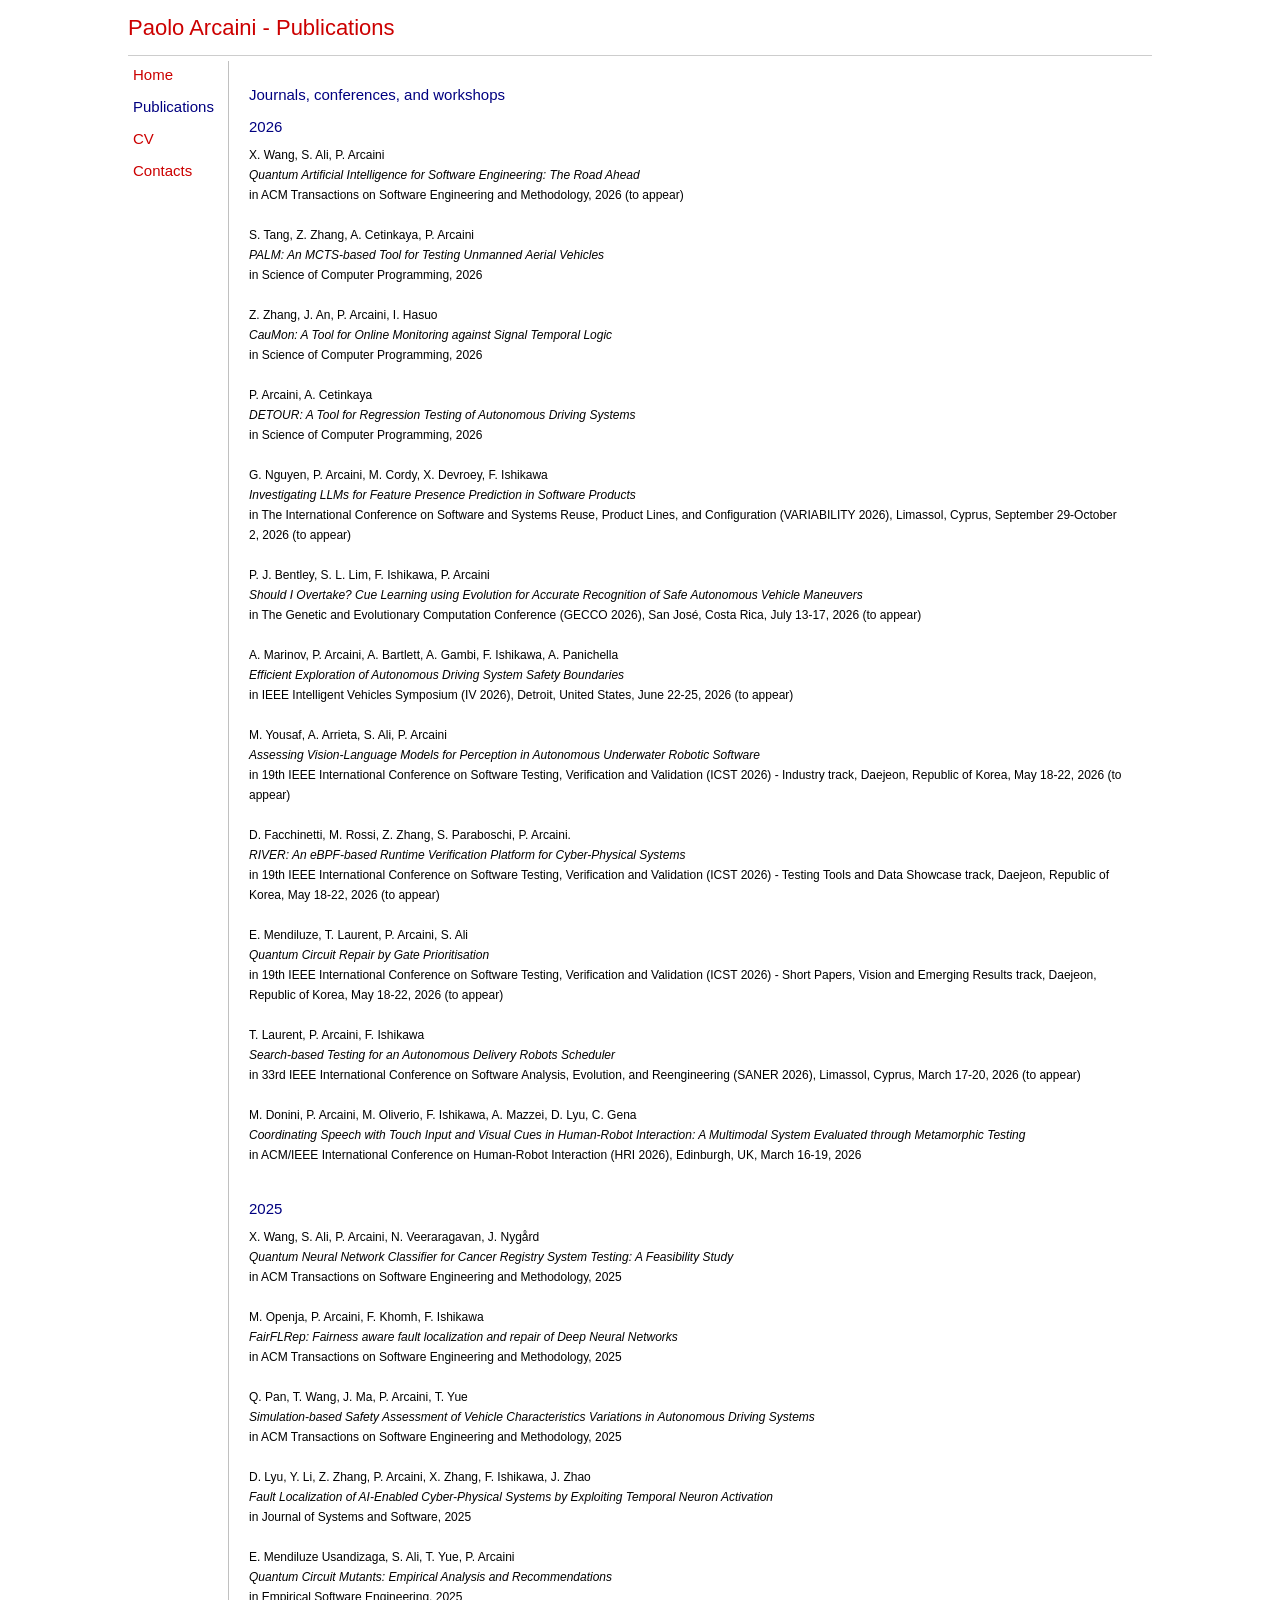
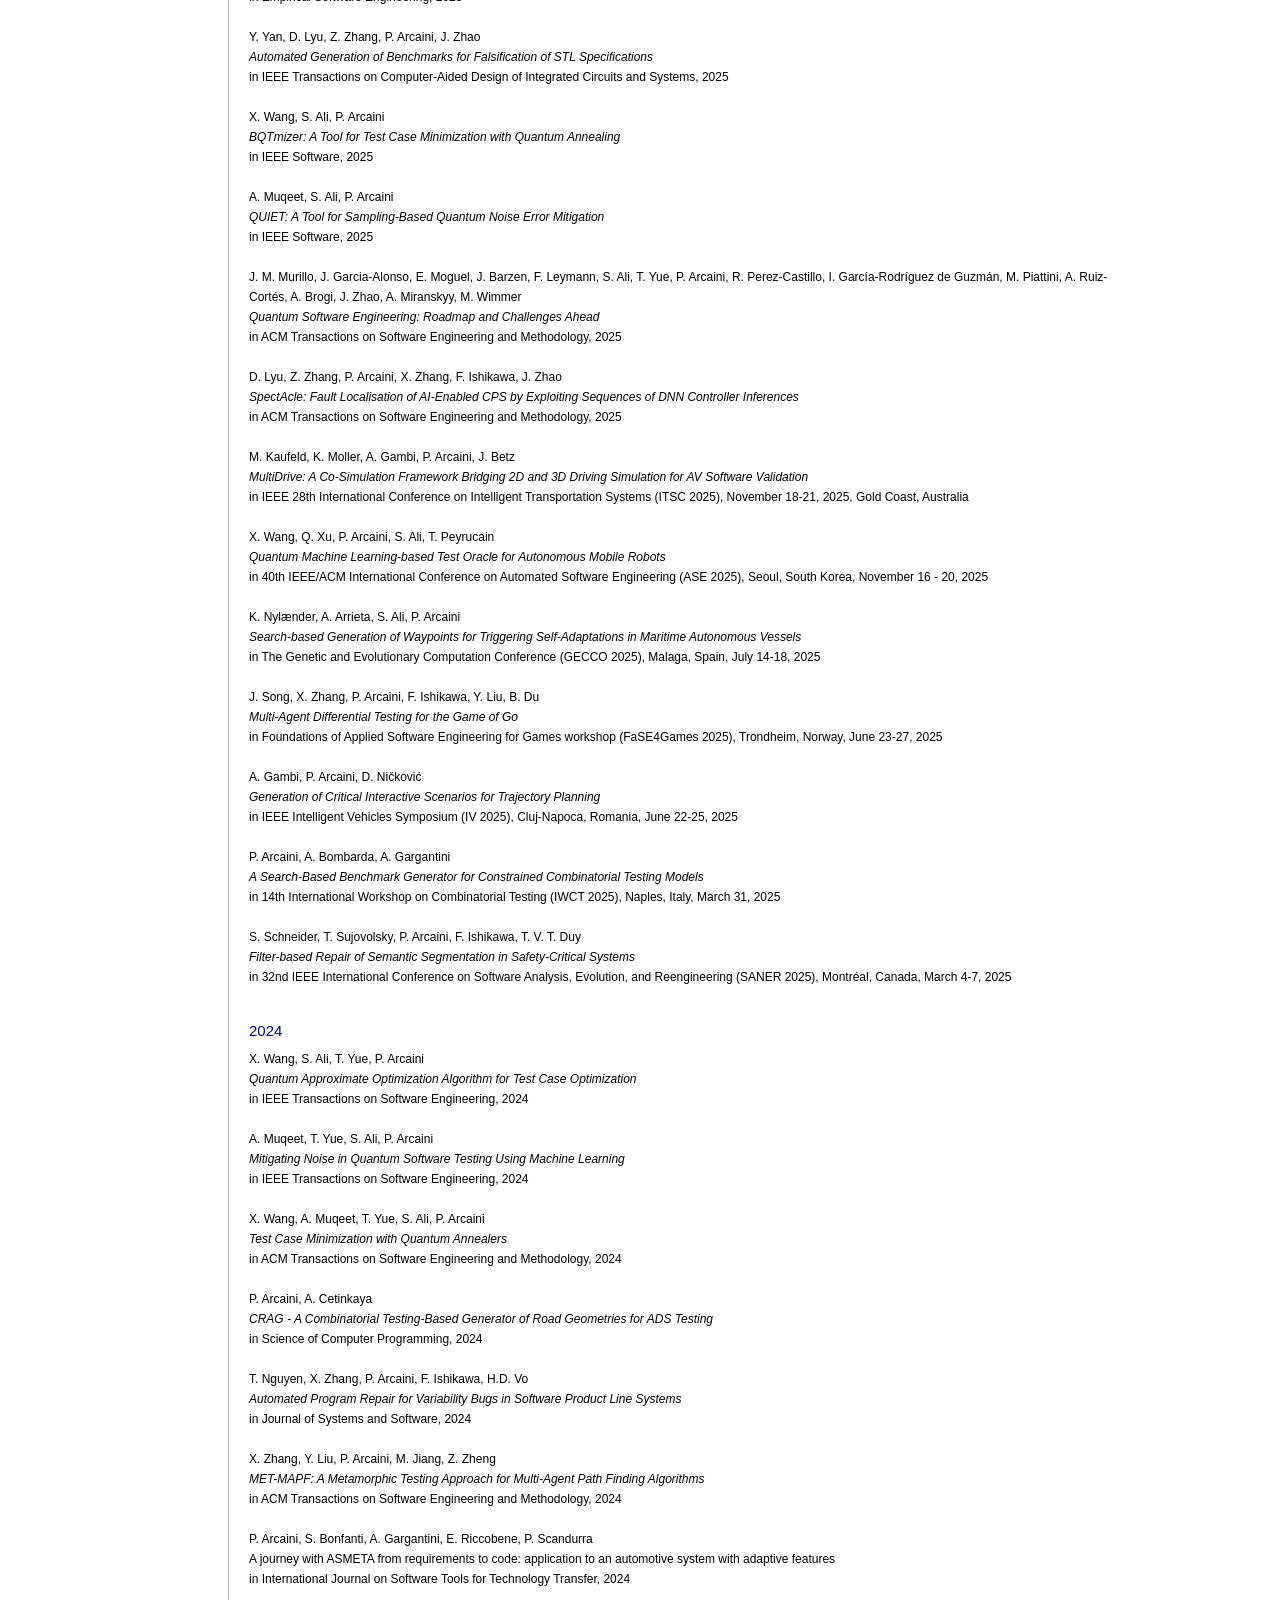
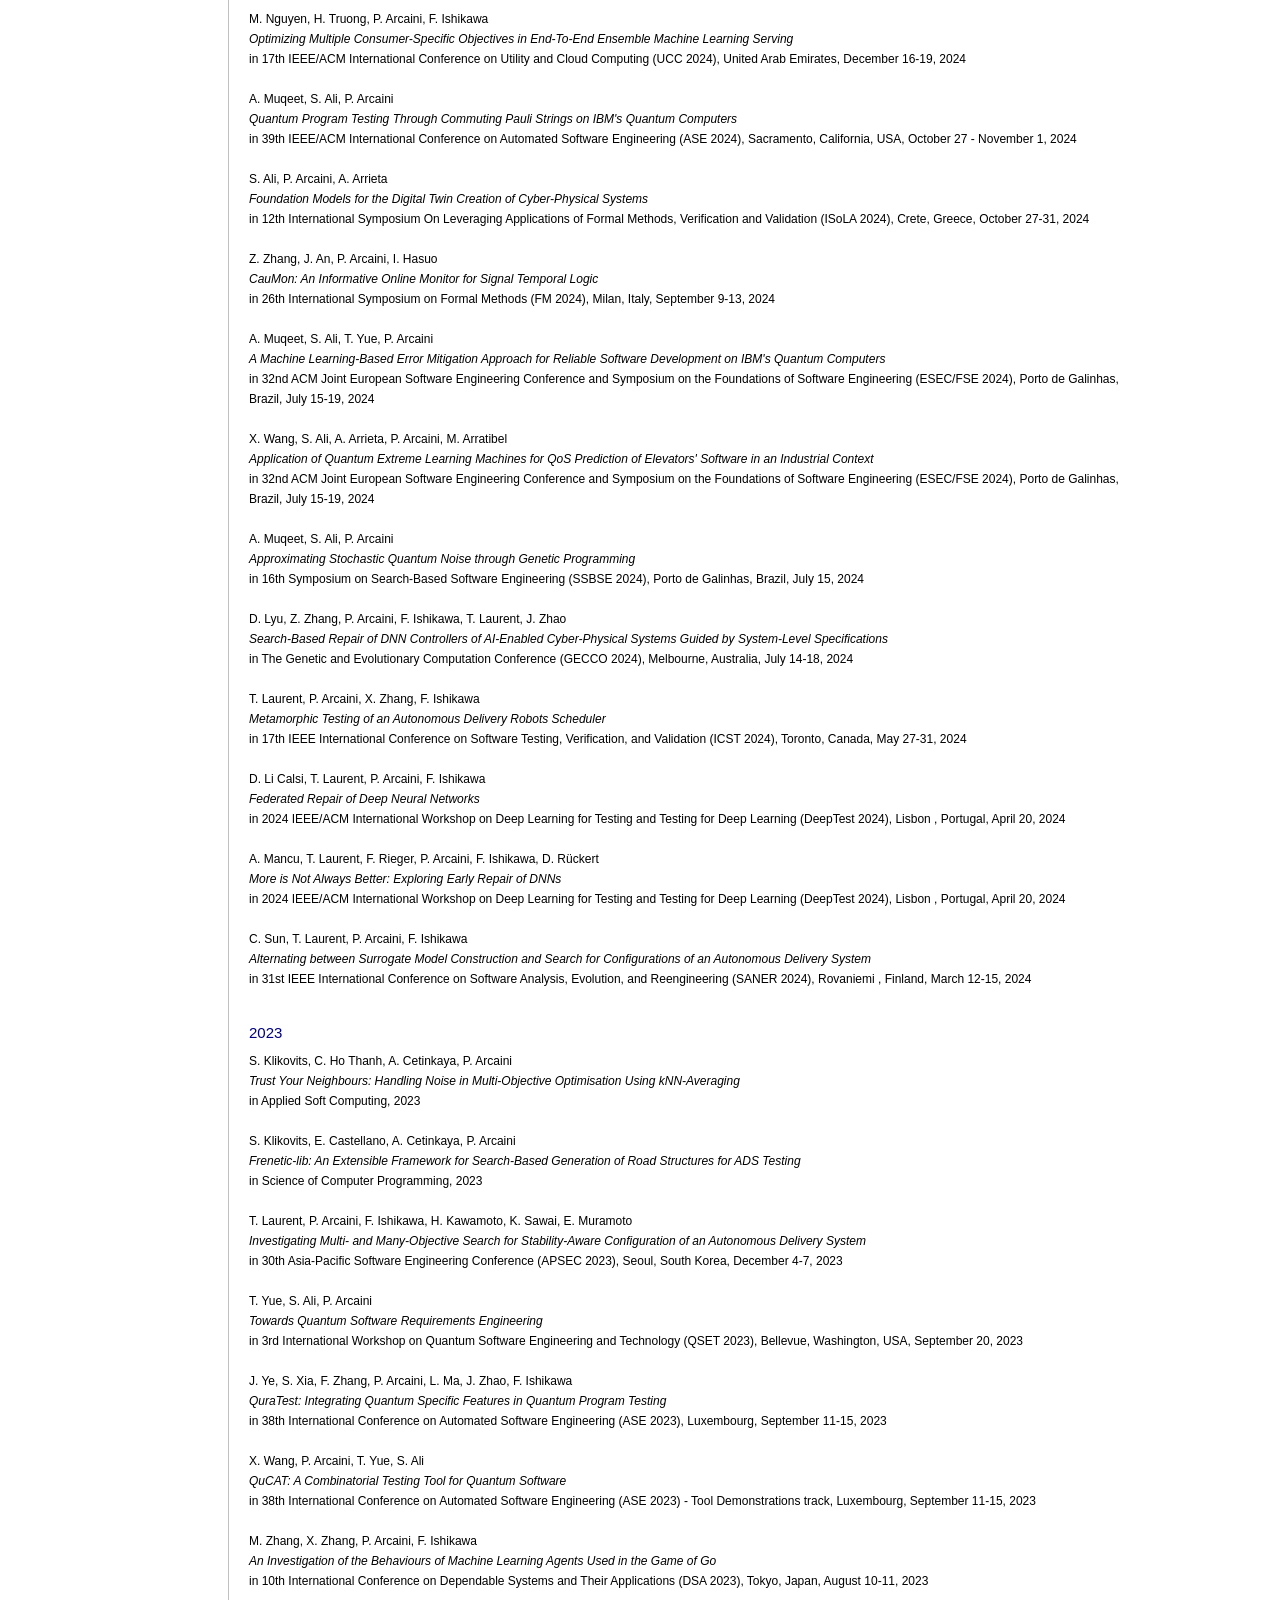
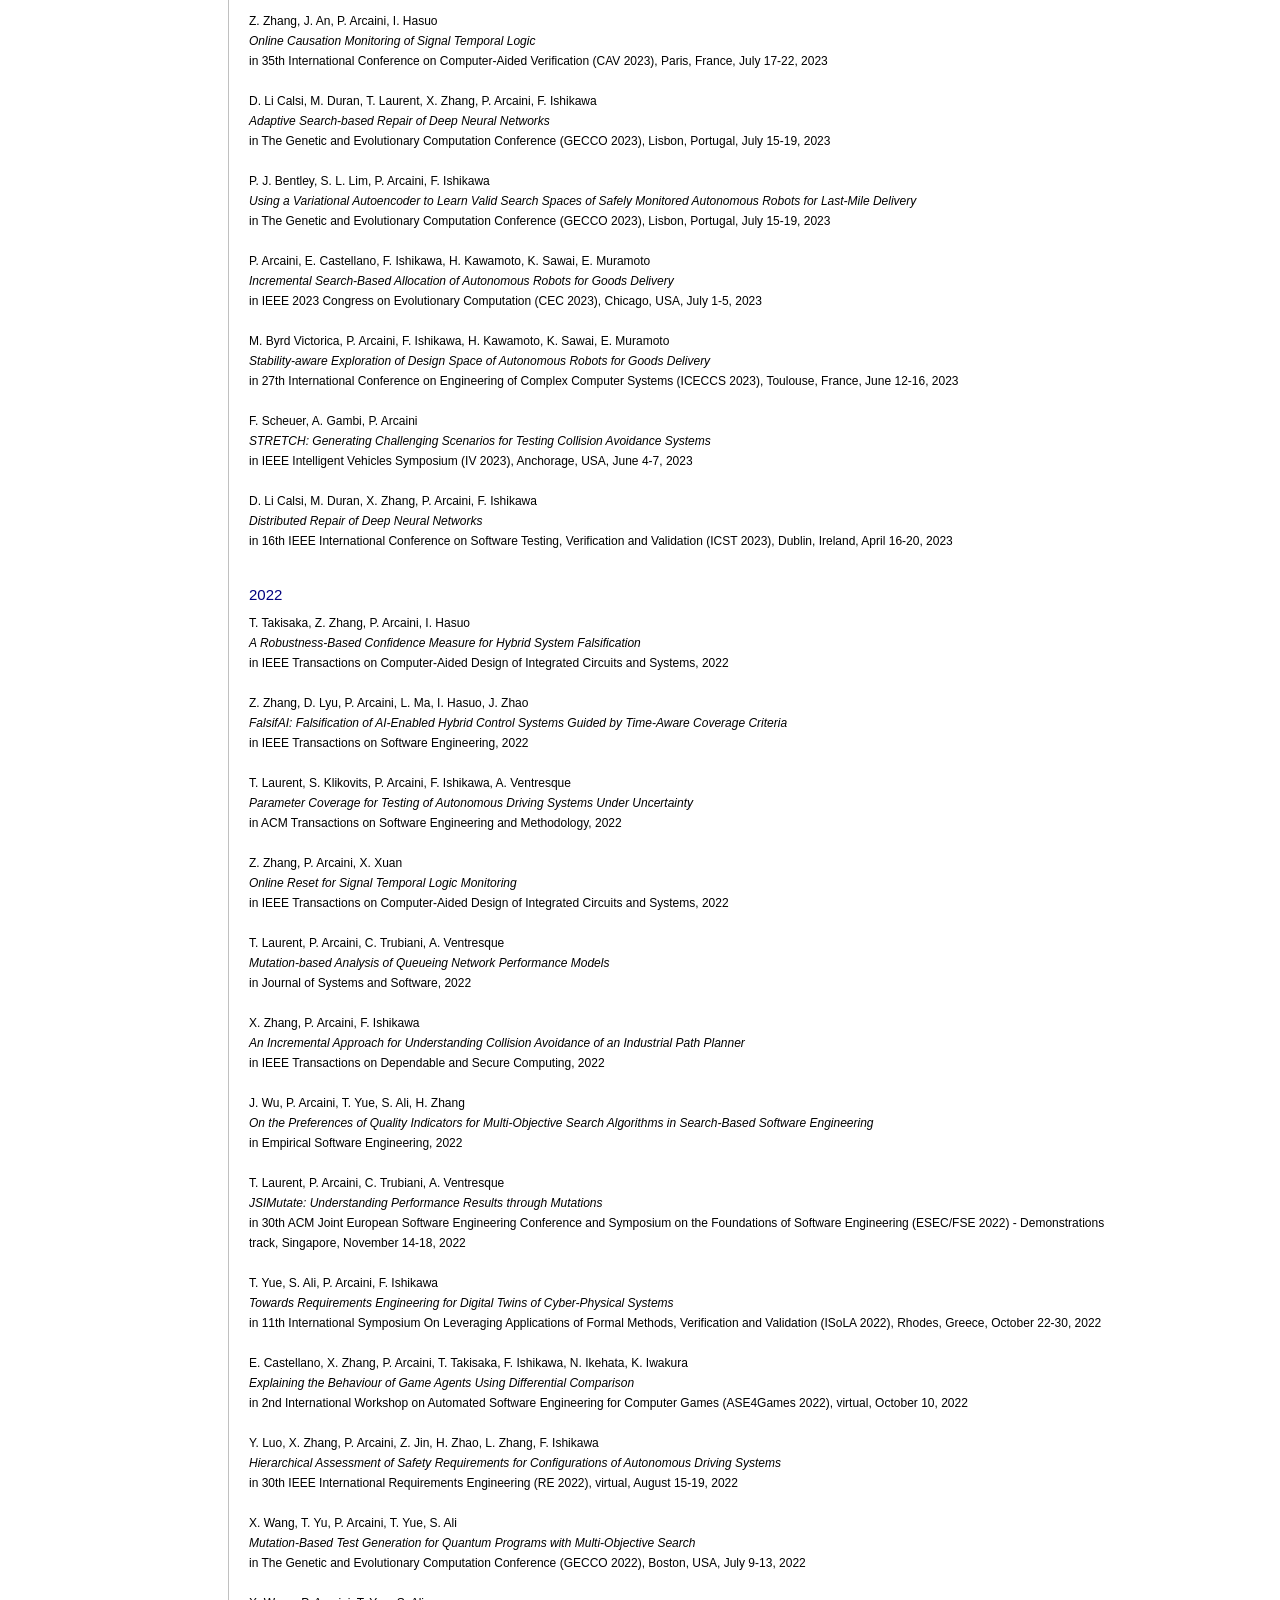
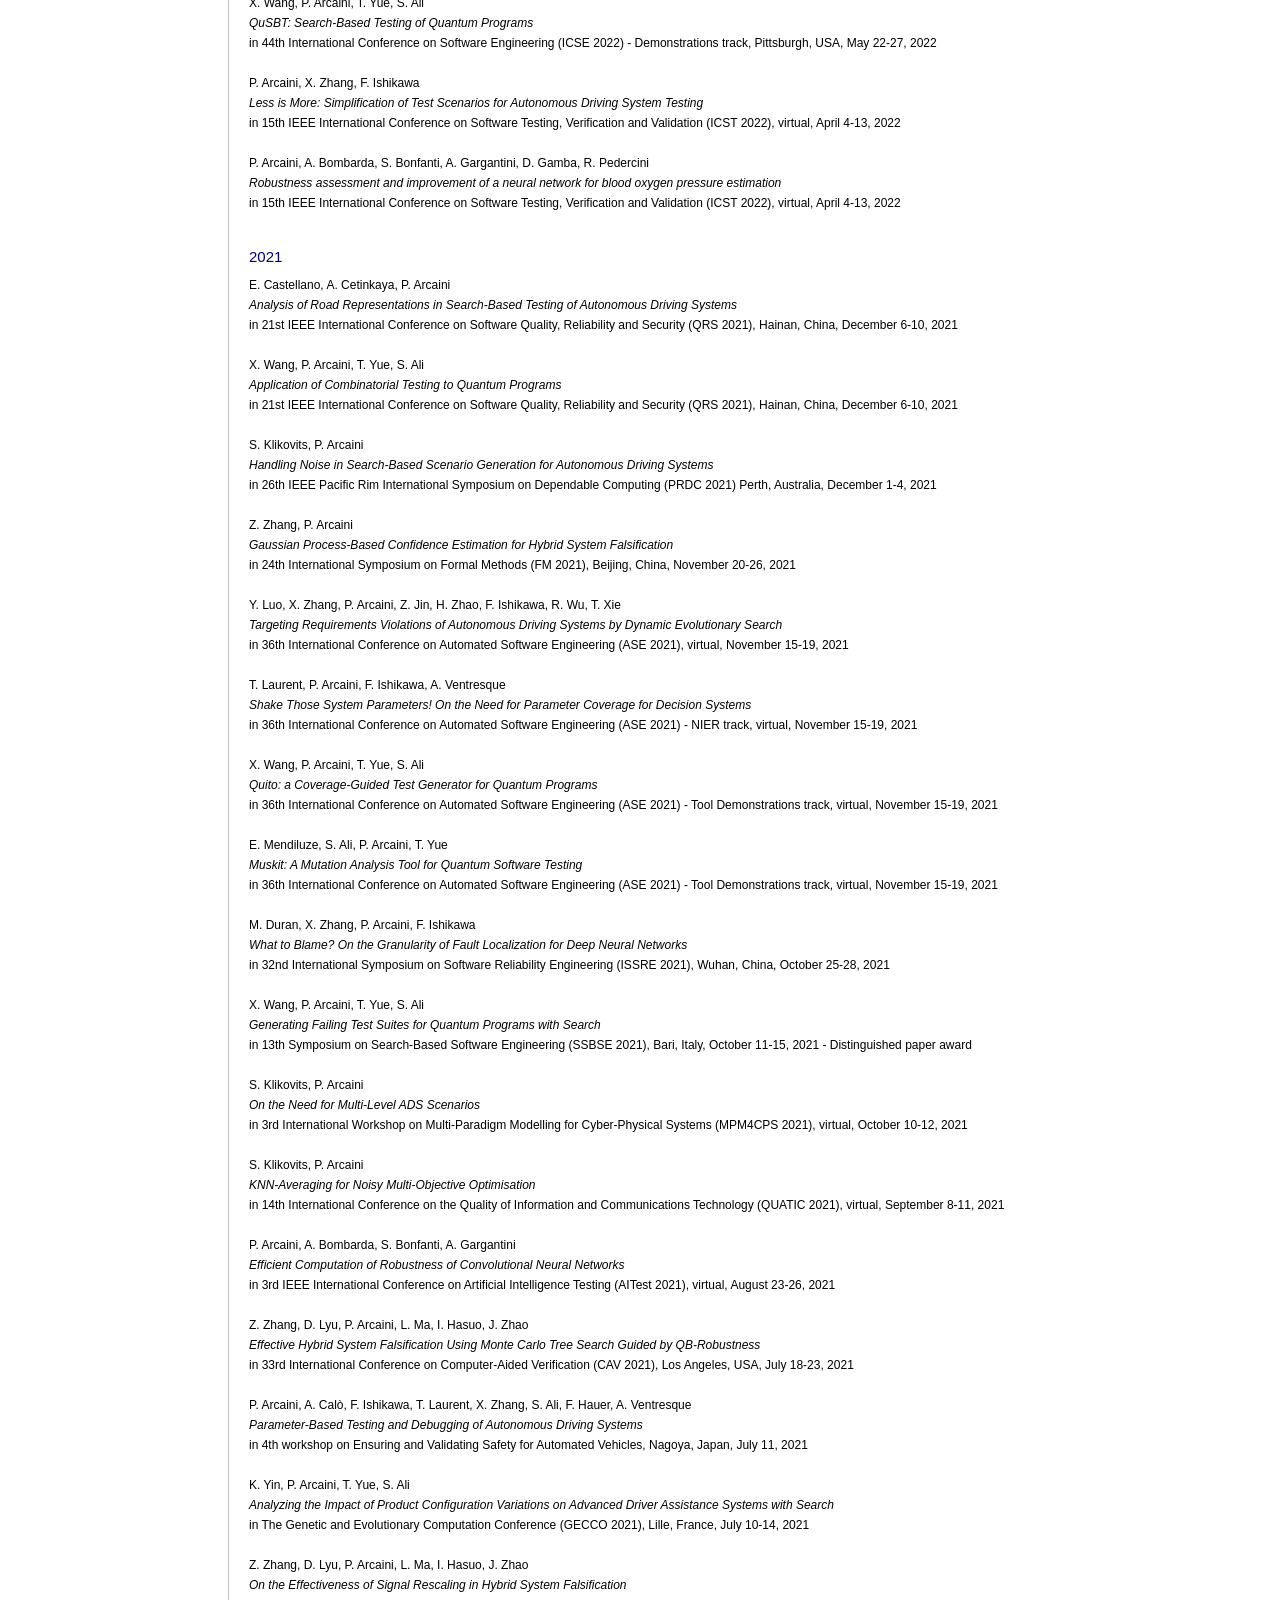
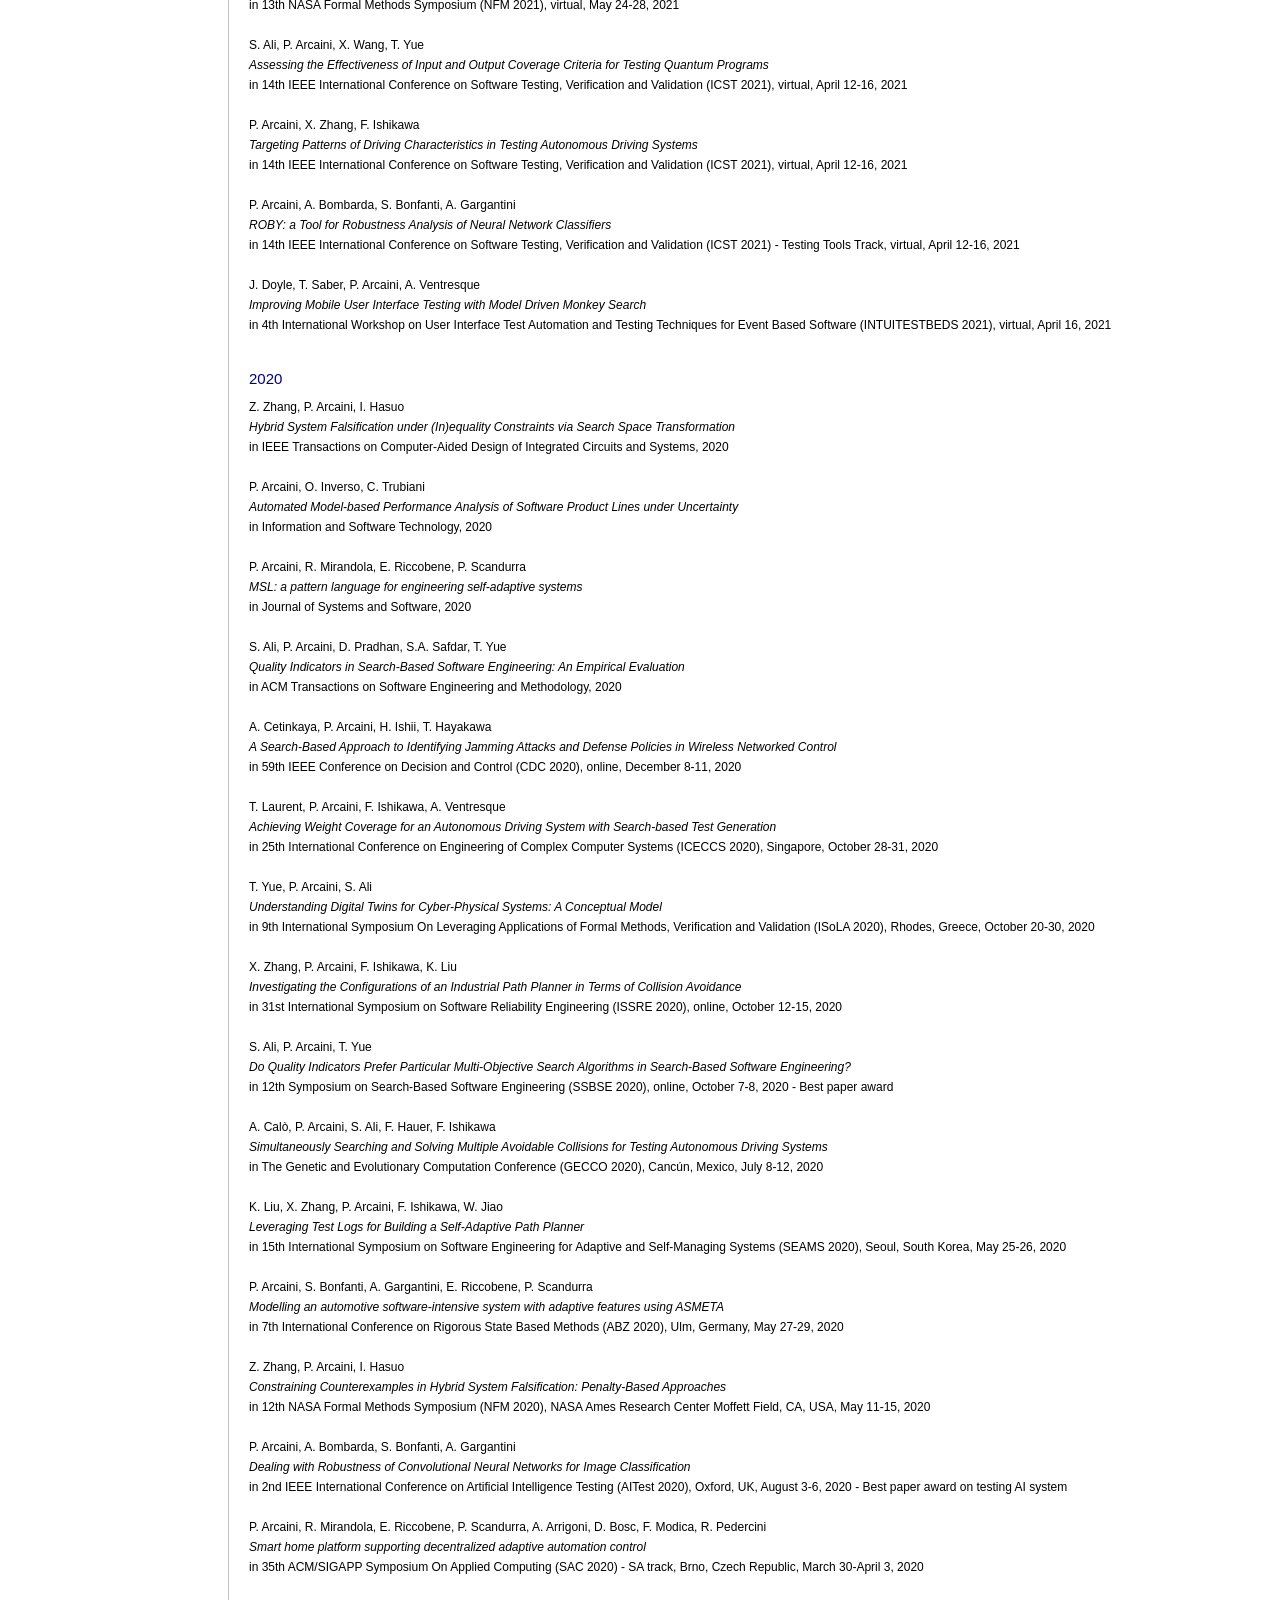
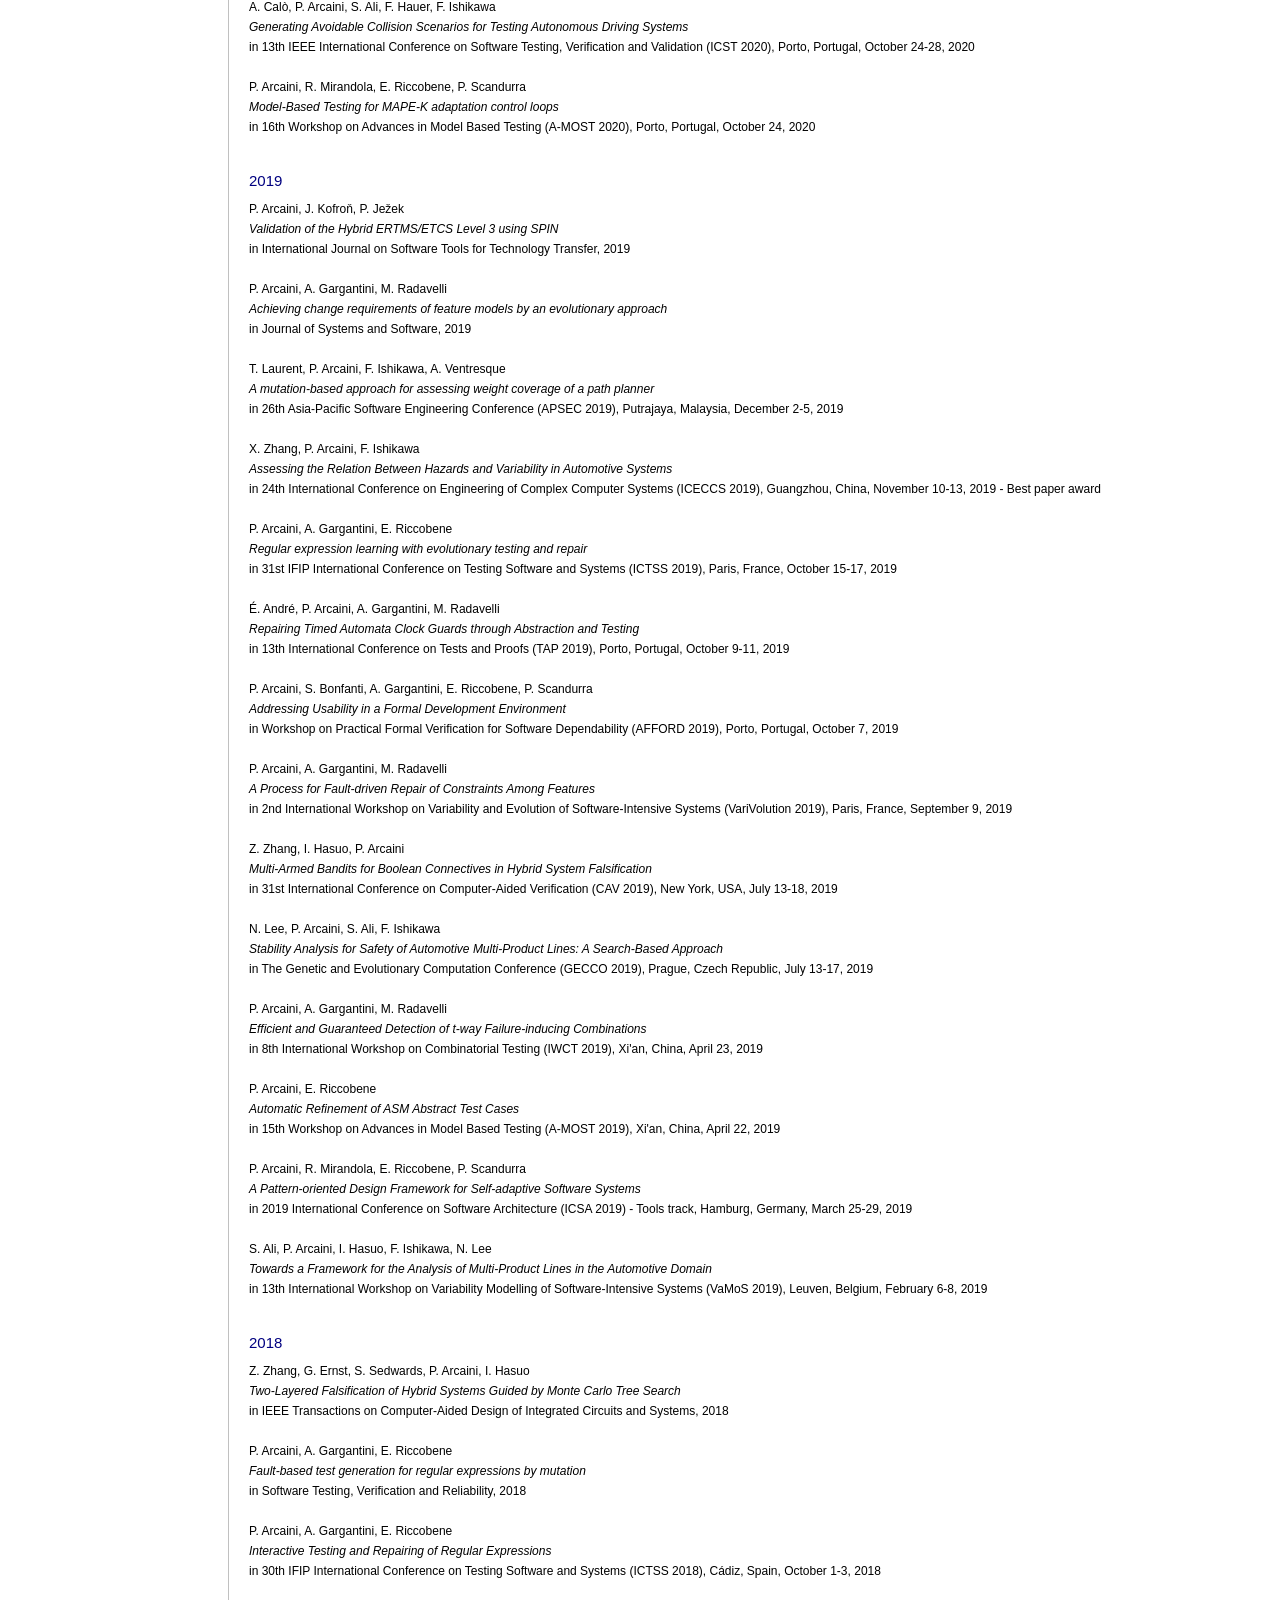
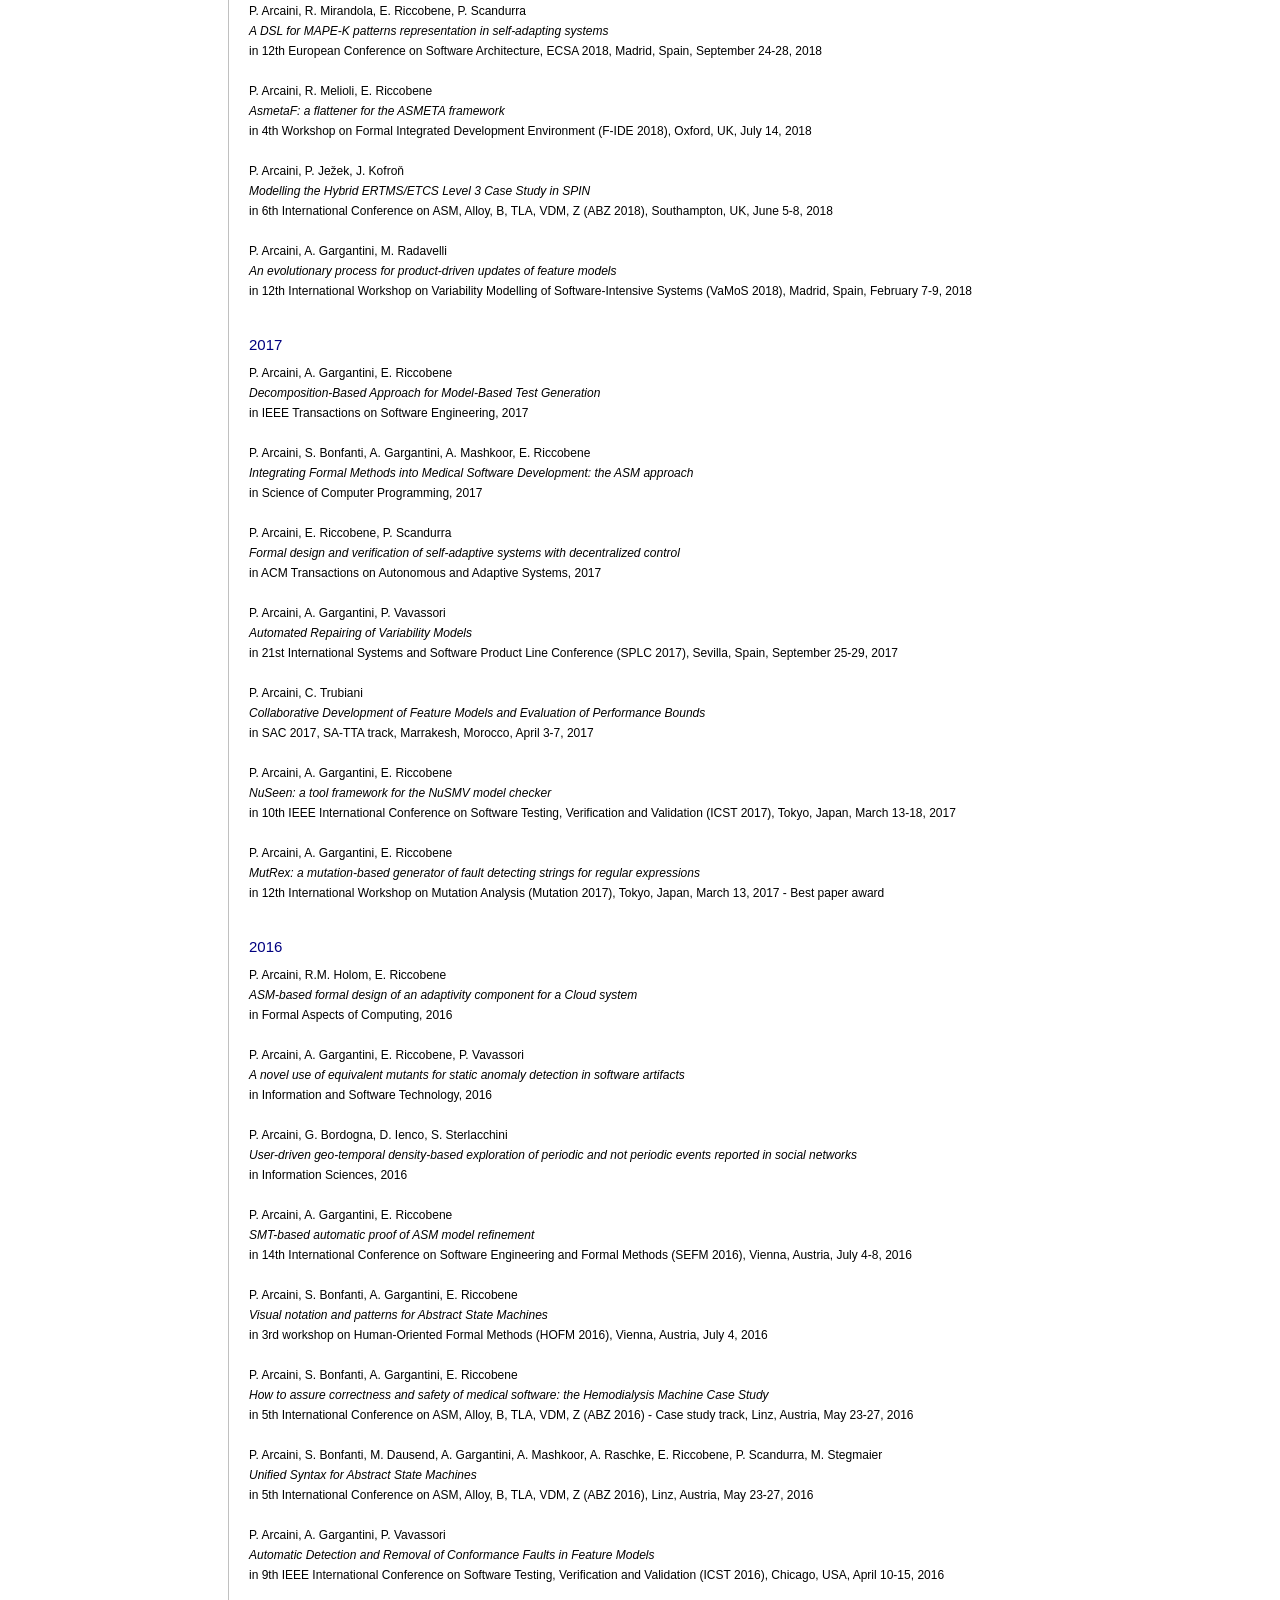
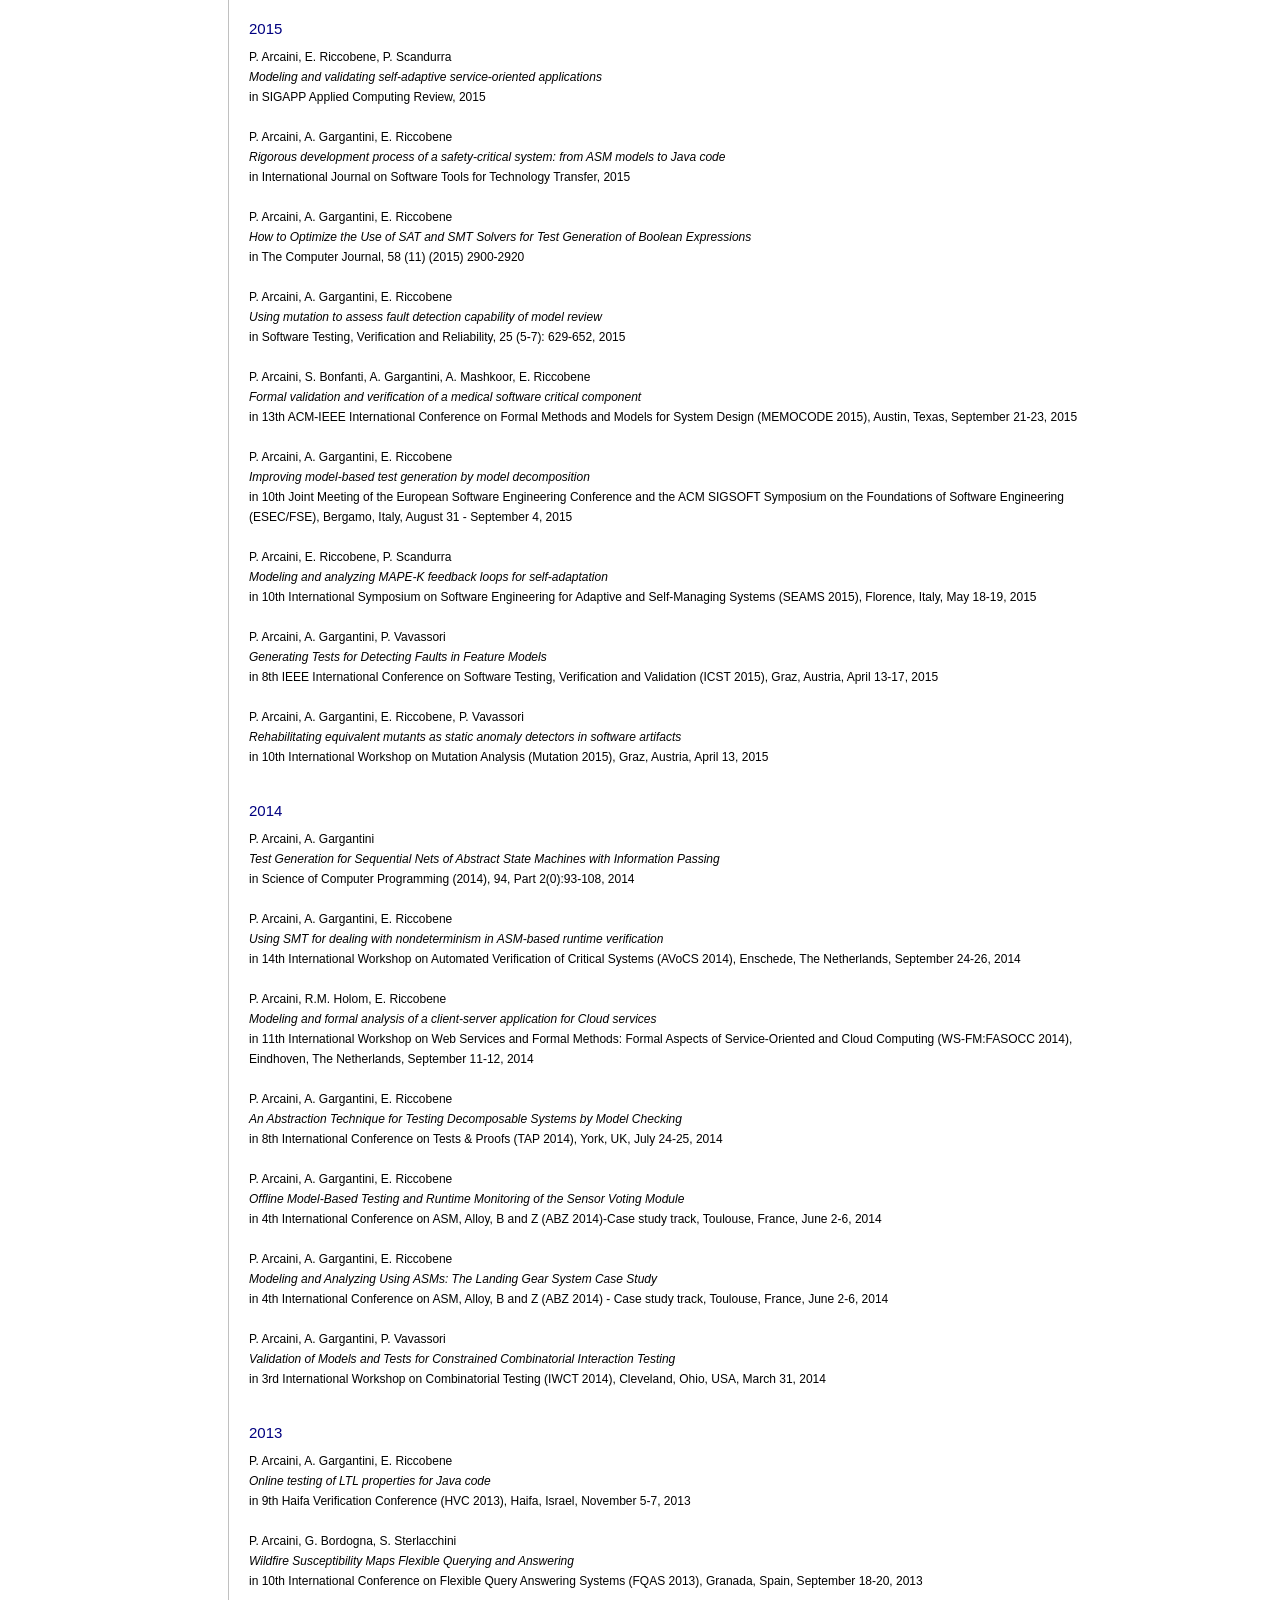
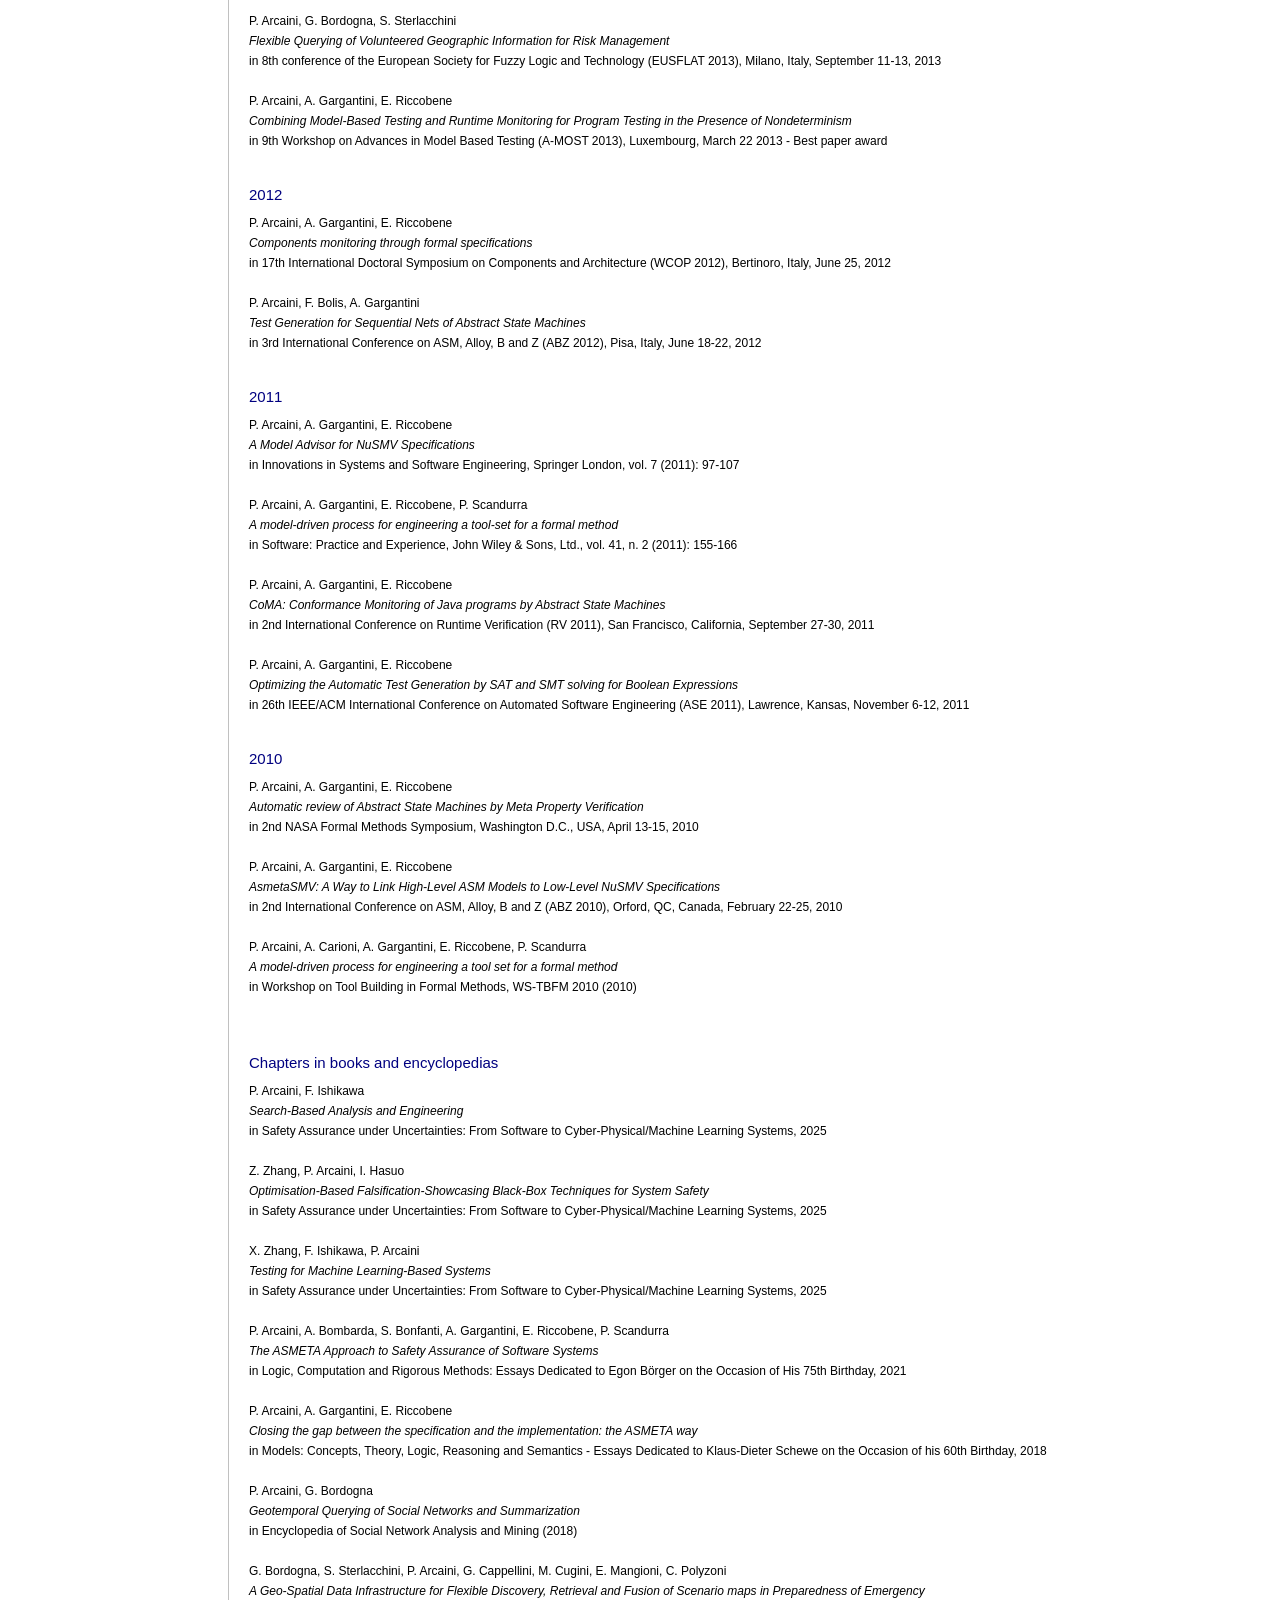
==== publications_list.html @ 0fdb2fe1 "publications" ====
<!DOCTYPE html PUBLIC "-//W3C//DTD XHTML 1.1//EN"
  "http://www.w3.org/TR/xhtml11/DTD/xhtml11.dtd">

<html xmlns="http://www.w3.org/1999/xhtml">
<head>
  <META NAME="ROBOTS" CONTENT="NOINDEX, NOFOLLOW">
  <meta http-equiv="Content-Type" content="text/html; charset=us-ascii" />
  <title>Publications</title>
  <link href="style.css" rel="stylesheet" type="text/css" />
</head>

<body>
  <div id="container">
    <div id="header">
      <h1>Paolo Arcaini - Publications</h1>

      <h2></h2><br />
      <hr />
    </div><!-- end header -->

    <div id="left">
      <h3><a href="index.html">Home</a></h3>
      <h3>Publications</h3>
	    <h3><a href="cv.html">CV</a></h3>
      <h3><a href="contacts.html">Contacts</a></h3>
    </div><!-- end left division -->

    <div id="main">
    <h3>Journals, conferences, and workshops</h3>

    <h3>2026</h3>
    <p>
    X. Wang, S. Ali, P. Arcaini<br/>
    <i>Quantum Artificial Intelligence for Software Engineering: The Road Ahead</i><br/>
    in ACM Transactions on Software Engineering and Methodology, 2026 (to appear)<br/><br/>

    S. Tang, Z. Zhang, A. Cetinkaya, P. Arcaini<br/>
    <i>PALM: An MCTS-based Tool for Testing Unmanned Aerial Vehicles</i><br/>
    in Science of Computer Programming, 2026<br/><br/>

    Z. Zhang, J. An, P. Arcaini, I. Hasuo<br/>
    <i>CauMon: A Tool for Online Monitoring against Signal Temporal Logic</i><br/>
    in Science of Computer Programming, 2026<br/><br/>

    P. Arcaini, A. Cetinkaya<br/>
    <i>DETOUR: A Tool for Regression Testing of Autonomous Driving Systems</i><br/>
    in Science of Computer Programming, 2026<br/><br/>

    G. Nguyen, P. Arcaini, M. Cordy, X. Devroey, F. Ishikawa<br/>
    <i>Investigating LLMs for Feature Presence Prediction in Software Products</i><br/>
    in The International Conference on Software and Systems Reuse, Product Lines, and Configuration (VARIABILITY 2026), Limassol, Cyprus, September 29-October 2, 2026 (to appear)<br/><br/>

    P. J. Bentley, S. L. Lim, F. Ishikawa, P. Arcaini<br/>
    <i>Should I Overtake? Cue Learning using Evolution for Accurate Recognition of Safe Autonomous Vehicle Maneuvers</i><br/>
    in The Genetic and Evolutionary Computation Conference (GECCO 2026), San Jos&eacute, Costa Rica, July 13-17, 2026 (to appear)<br/><br/>

    A. Marinov, P. Arcaini, A. Bartlett, A. Gambi, F. Ishikawa, A. Panichella<br/>
    <i>Efficient Exploration of Autonomous Driving System Safety Boundaries</i><br/>
    in IEEE Intelligent Vehicles Symposium (IV 2026), Detroit, United States, June 22-25, 2026 (to appear)<br/><br/>

    M. Yousaf, A. Arrieta, S. Ali, P. Arcaini<br/>
    <i>Assessing Vision-Language Models for Perception in Autonomous Underwater Robotic Software</i><br/>
    in 19th IEEE International Conference on Software Testing, Verification and Validation (ICST 2026) - Industry track, Daejeon, Republic of Korea, May 18-22, 2026 (to appear)<br/><br/>

    D. Facchinetti, M. Rossi, Z. Zhang, S. Paraboschi, P. Arcaini.<br/>
    <i>RIVER: An eBPF-based Runtime Verification Platform for Cyber-Physical Systems</i><br/>
    in 19th IEEE International Conference on Software Testing, Verification and Validation (ICST 2026) - Testing Tools and Data Showcase track, Daejeon, Republic of Korea, May 18-22, 2026 (to appear)<br/><br/>

    E. Mendiluze, T. Laurent, P. Arcaini, S. Ali<br/>
    <i>Quantum Circuit Repair by Gate Prioritisation</i><br/>
    in 19th IEEE International Conference on Software Testing, Verification and Validation (ICST 2026) - Short Papers, Vision and Emerging Results track, Daejeon, Republic of Korea, May 18-22, 2026 (to appear)<br/><br/>

    T. Laurent, P. Arcaini, F. Ishikawa<br/>
    <i>Search-based Testing for an Autonomous Delivery Robots Scheduler</i><br/>
    in 33rd IEEE International Conference on Software Analysis, Evolution, and Reengineering (SANER 2026), Limassol, Cyprus, March 17-20, 2026 (to appear)<br/><br/>

    M. Donini, P. Arcaini, M. Oliverio, F. Ishikawa, A. Mazzei, D. Lyu, C. Gena<br/>
    <i>Coordinating Speech with Touch Input and Visual Cues in Human-Robot Interaction: A Multimodal System Evaluated through Metamorphic Testing</i><br/>
    in ACM/IEEE International Conference on Human-Robot Interaction (HRI 2026), Edinburgh, UK, March 16-19, 2026<br/><br/>
    </p>

    <h3>2025</h3>
    <p>
      X. Wang, S. Ali, P. Arcaini, N. Veeraragavan, J. Nyg&aring;rd<br/>
      <i>Quantum Neural Network Classifier for Cancer Registry System Testing: A Feasibility Study</i><br/>
      in ACM Transactions on Software Engineering and Methodology, 2025<br/><br/>

      M. Openja, P. Arcaini, F. Khomh, F. Ishikawa<br/>
      <i>FairFLRep: Fairness aware fault localization and repair of Deep Neural Networks</i><br/>
      in ACM Transactions on Software Engineering and Methodology, 2025<br/><br/>

      Q. Pan, T. Wang, J. Ma, P. Arcaini, T. Yue<br/>
      <i>Simulation-based Safety Assessment of Vehicle Characteristics Variations in Autonomous Driving Systems</i><br/>
      in ACM Transactions on Software Engineering and Methodology, 2025<br/><br/>

      D. Lyu, Y. Li, Z. Zhang, P. Arcaini, X. Zhang, F. Ishikawa, J. Zhao<br/>
      <i>Fault Localization of AI-Enabled Cyber-Physical Systems by Exploiting Temporal Neuron Activation</i><br/>
      in Journal of Systems and Software, 2025<br/><br/>

      E. Mendiluze Usandizaga, S. Ali, T. Yue, P. Arcaini<br/>
      <i>Quantum Circuit Mutants: Empirical Analysis and Recommendations</i><br/>
      in Empirical Software Engineering, 2025<br/><br/>

      Y. Yan, D. Lyu, Z. Zhang, P. Arcaini, J. Zhao<br/>
      <i>Automated Generation of Benchmarks for Falsification of STL Specifications</i><br/>
      in IEEE Transactions on Computer-Aided Design of Integrated Circuits and Systems, 2025<br/><br/>

      X. Wang, S. Ali, P. Arcaini<br/>
      <i>BQTmizer: A Tool for Test Case Minimization with Quantum Annealing</i><br/>
      in IEEE Software, 2025<br/><br/>

      A. Muqeet, S. Ali, P. Arcaini<br/>
      <i>QUIET: A Tool for Sampling-Based Quantum Noise Error Mitigation</i><br/>
      in IEEE Software, 2025<br/><br/>

      J. M. Murillo, J. Garcia-Alonso, E. Moguel, J. Barzen, F. Leymann, S. Ali, T. Yue, P. Arcaini, R. Perez-Castillo, I. Garc&iacute;a-Rodr&iacute;guez de Guzm&aacute;n, M. Piattini, A. Ruiz-Cort&eacute;s, A. Brogi, J. Zhao, A. Miranskyy, M. Wimmer<br/>
      <i>Quantum Software Engineering: Roadmap and Challenges Ahead</i><br/>
      in ACM Transactions on Software Engineering and Methodology, 2025<br/><br/>

      D. Lyu, Z. Zhang, P. Arcaini, X. Zhang, F. Ishikawa, J. Zhao<br/>
      <i>SpectAcle: Fault Localisation of AI-Enabled CPS by Exploiting Sequences of DNN Controller Inferences</i><br/>
      in ACM Transactions on Software Engineering and Methodology, 2025<br/><br/>

      M. Kaufeld, K. Moller, A. Gambi, P. Arcaini, J. Betz<br/>
      <i>MultiDrive: A Co-Simulation Framework Bridging 2D and 3D Driving Simulation for AV Software Validation</i><br/>
      in IEEE 28th International Conference on Intelligent Transportation Systems (ITSC 2025), November 18-21, 2025, Gold Coast, Australia<br/><br/>

      X. Wang, Q. Xu, P. Arcaini, S. Ali, T. Peyrucain<br/>
      <i>Quantum Machine Learning-based Test Oracle for Autonomous  Mobile Robots</i><br/>
      in 40th IEEE/ACM International Conference on Automated Software Engineering (ASE 2025), Seoul, South Korea, November 16 - 20, 2025<br/><br/>

      K. Nyl&aelig;nder, A. Arrieta, S. Ali, P. Arcaini<br/>
      <i>Search-based Generation of Waypoints for Triggering Self-Adaptations in Maritime Autonomous Vessels</i><br/>
      in The Genetic and Evolutionary Computation Conference (GECCO 2025), Malaga, Spain, July 14-18, 2025<br/><br/>

      J. Song, X. Zhang, P. Arcaini, F. Ishikawa, Y. Liu, B. Du<br/>
      <i>Multi-Agent Differential Testing for the Game of Go</i><br/>
      in Foundations of Applied Software Engineering for Games workshop (FaSE4Games 2025), Trondheim, Norway, June 23-27, 2025<br/><br/>

      A. Gambi, P. Arcaini, D. Ni&#269;kovi&cacute;<br/>
      <i>Generation of Critical Interactive Scenarios for Trajectory Planning</i><br/>
      in IEEE Intelligent Vehicles Symposium (IV 2025), Cluj-Napoca, Romania, June 22-25, 2025<br/><br/>

      P. Arcaini, A. Bombarda, A. Gargantini<br/>
      <i>A Search-Based Benchmark Generator for Constrained Combinatorial Testing Models</i><br/>
      in 14th International Workshop on Combinatorial Testing (IWCT 2025), Naples, Italy, March 31, 2025<br/><br/>

      S. Schneider, T. Sujovolsky, P. Arcaini, F. Ishikawa, T. V. T. Duy<br/>
      <i>Filter-based Repair of Semantic Segmentation in Safety-Critical Systems</i><br/>
      in 32nd IEEE International Conference on Software Analysis, Evolution, and Reengineering (SANER 2025), Montr&eacute;al, Canada, March 4-7, 2025<br/><br/>
    </p>

    <h3>2024</h3>
    <p>
      X. Wang, S. Ali, T. Yue, P. Arcaini<br/>
      <i>Quantum Approximate Optimization Algorithm for Test Case Optimization</i><br/>
      in IEEE Transactions on Software Engineering, 2024<br/><br/>

      A. Muqeet, T. Yue, S. Ali, P. Arcaini<br/>
      <i>Mitigating Noise in Quantum Software Testing Using Machine Learning</i><br/>
      in IEEE Transactions on Software Engineering, 2024<br/><br/>

      X. Wang, A. Muqeet, T. Yue, S. Ali, P. Arcaini<br/>
      <i>Test Case Minimization with Quantum Annealers</i><br/>
      in ACM Transactions on Software Engineering and Methodology, 2024<br/><br/>

      P. Arcaini, A. Cetinkaya<br/>
  		<i>CRAG - A Combinatorial Testing-Based Generator of Road Geometries for ADS Testing</i><br/>
  		in Science of Computer Programming, 2024<br/><br/>

      T. Nguyen, X. Zhang, P. Arcaini, F. Ishikawa, H.D. Vo<br/>
      <i>Automated Program Repair for Variability Bugs in Software Product Line Systems</i><br/>
      in Journal of Systems and Software, 2024<br/><br/>

      X. Zhang, Y. Liu, P. Arcaini, M. Jiang, Z. Zheng<br/>
      <i>MET-MAPF: A Metamorphic Testing Approach for Multi-Agent Path Finding Algorithms</i><br/>
      in ACM Transactions on Software Engineering and Methodology, 2024<br/><br/>

      P. Arcaini, S. Bonfanti, A. Gargantini, E. Riccobene, P. Scandurra<br/>
      A journey with ASMETA from requirements to code: application to an automotive system with adaptive features</i><br/>
      in International Journal on Software Tools for Technology Transfer, 2024<br/><br/>

      M. Nguyen, H. Truong, P. Arcaini, F. Ishikawa<br/>
      <i>Optimizing Multiple Consumer-Specific Objectives in End-To-End Ensemble Machine Learning Serving</i><br/>
      in 17th IEEE/ACM International Conference on Utility and Cloud Computing (UCC 2024), United Arab Emirates, December 16-19, 2024<br/><br/>

      A. Muqeet, S. Ali, P. Arcaini<br/>
      <i>Quantum Program Testing Through Commuting Pauli Strings on  IBM's Quantum Computers</i><br/>
      in 39th IEEE/ACM International Conference on Automated Software Engineering (ASE 2024), Sacramento, California, USA, October 27 - November 1, 2024<br/><br/>

      S. Ali, P. Arcaini, A. Arrieta<br/>
      <i>Foundation Models for the Digital Twin Creation of Cyber-Physical Systems</i><br/>
      in 12th International Symposium On Leveraging Applications of Formal Methods, Verification and Validation (ISoLA 2024), Crete, Greece, October 27-31, 2024<br/><br/>

      Z. Zhang, J. An, P. Arcaini, I. Hasuo<br/>
      <i>CauMon: An Informative Online Monitor for Signal Temporal Logic</i><br/>
      in 26th International Symposium on Formal Methods (FM 2024), Milan, Italy, September 9-13, 2024<br/><br/>

      A. Muqeet, S. Ali, T. Yue, P. Arcaini<br/>
      <i>A Machine Learning-Based Error Mitigation Approach for Reliable Software Development on IBM's Quantum Computers</i><br/>
      in 32nd ACM Joint European Software Engineering Conference and Symposium on the Foundations of Software Engineering (ESEC/FSE 2024), Porto de Galinhas, Brazil, July 15-19, 2024<br/><br/>

      X. Wang, S. Ali, A. Arrieta, P. Arcaini, M. Arratibel<br/>
      <i>Application of Quantum Extreme Learning Machines for QoS Prediction of Elevators' Software in an Industrial Context</i><br/>
      in 32nd ACM Joint European Software Engineering Conference and Symposium on the Foundations of Software Engineering (ESEC/FSE 2024), Porto de Galinhas, Brazil, July 15-19, 2024<br/><br/>

      A. Muqeet, S. Ali, P. Arcaini<br/>
      <i>Approximating Stochastic Quantum Noise through Genetic Programming</i><br/>
      in 16th Symposium on Search-Based Software Engineering (SSBSE 2024), Porto de Galinhas, Brazil, July 15, 2024<br/><br/>

      D. Lyu, Z. Zhang, P. Arcaini, F. Ishikawa, T. Laurent, J. Zhao<br/>
      <i>Search-Based Repair of DNN Controllers of AI-Enabled Cyber-Physical Systems Guided by System-Level Specifications</i><br/>
      in The Genetic and Evolutionary Computation Conference (GECCO 2024), Melbourne, Australia, July 14-18, 2024<br/><br/>

      T. Laurent, P. Arcaini, X. Zhang, F. Ishikawa<br/>
      <i>Metamorphic Testing of an Autonomous Delivery Robots Scheduler</i><br/>
      in 17th IEEE International Conference on Software Testing, Verification, and Validation (ICST 2024), Toronto, Canada, May 27-31, 2024<br/><br/>

      D. Li Calsi, T. Laurent, P. Arcaini, F. Ishikawa<br/>
      <i>Federated Repair of Deep Neural Networks</i><br/>
      in 2024 IEEE/ACM International Workshop on Deep Learning for Testing and Testing for Deep Learning (DeepTest 2024), Lisbon , Portugal, April 20, 2024<br/><br/>

      A. Mancu, T. Laurent, F. Rieger, P. Arcaini, F. Ishikawa, D. R&#252;ckert<br/>
      <i>More is Not Always Better: Exploring Early Repair of DNNs</i><br/>
      in 2024 IEEE/ACM International Workshop on Deep Learning for Testing and Testing for Deep Learning (DeepTest 2024), Lisbon , Portugal, April 20, 2024<br/><br/>

      C. Sun, T. Laurent, P. Arcaini, F. Ishikawa<br/>
      <i>Alternating between Surrogate Model Construction and Search for Configurations of an Autonomous Delivery System</i><br/>
      in 31st IEEE International Conference on Software Analysis, Evolution, and Reengineering (SANER 2024), Rovaniemi , Finland, March 12-15, 2024<br/><br/>
    </p>

    <h3>2023</h3>
    <p>
      S. Klikovits, C. Ho Thanh, A. Cetinkaya, P. Arcaini<br/>
  		<i>Trust Your Neighbours: Handling Noise in Multi-Objective Optimisation Using kNN-Averaging</i><br/>
  		in Applied Soft Computing, 2023<br/><br/>

      S. Klikovits, E. Castellano, A. Cetinkaya, P. Arcaini<br/>
  		<i>Frenetic-lib: An Extensible Framework for Search-Based Generation of Road Structures for ADS Testing</i><br/>
  		in Science of Computer Programming, 2023<br/><br/>

      T. Laurent, P. Arcaini, F. Ishikawa, H. Kawamoto, K. Sawai, E. Muramoto<br/>
      <i>Investigating Multi- and Many-Objective Search for Stability-Aware Configuration of an Autonomous Delivery System</i><br/>
      in 30th Asia-Pacific Software Engineering Conference (APSEC 2023), Seoul, South Korea, December 4-7, 2023<br/><br/>

      T. Yue, S. Ali, P. Arcaini<br/>
      <i>Towards Quantum Software Requirements Engineering</i><br/>
      in 3rd International Workshop on Quantum Software Engineering and Technology (QSET 2023), Bellevue, Washington, USA, September 20, 2023<br/><br/>

      J. Ye, S. Xia, F. Zhang, P. Arcaini, L. Ma, J. Zhao, F. Ishikawa<br/>
      <i>QuraTest: Integrating Quantum Specific Features in Quantum Program Testing</i><br/>
      in 38th International Conference on Automated Software Engineering (ASE 2023), Luxembourg, September 11-15, 2023<br/><br/>

      X. Wang, P. Arcaini, T. Yue, S. Ali<br/>
      <i>QuCAT: A Combinatorial Testing Tool for Quantum Software</i><br/>
      in 38th International Conference on Automated Software Engineering (ASE 2023) - Tool Demonstrations track, Luxembourg, September 11-15, 2023<br/><br/>

      M. Zhang, X. Zhang, P. Arcaini, F. Ishikawa<br/>
      <i>An Investigation of the Behaviours of Machine Learning Agents Used in the Game of Go</i><br/>
      in 10th International Conference on Dependable Systems and Their Applications (DSA 2023), Tokyo, Japan, August 10-11, 2023<br/><br/>

      Z. Zhang, J. An, P. Arcaini, I. Hasuo<br/>
  		<i>Online Causation Monitoring of Signal Temporal Logic</i><br/>
  		in 35th International Conference on Computer-Aided Verification (CAV 2023), Paris, France, July 17-22, 2023<br/><br/>

      D. Li Calsi, M. Duran, T. Laurent, X. Zhang, P. Arcaini, F. Ishikawa<br/>
      <i>Adaptive Search-based Repair of Deep Neural Networks</i><br/>
      in The Genetic and Evolutionary Computation Conference (GECCO 2023), Lisbon, Portugal, July 15-19, 2023<br/><br/>

      P. J. Bentley, S. L. Lim, P. Arcaini, F. Ishikawa<br/>
      <i>Using a Variational Autoencoder to Learn Valid Search Spaces of Safely Monitored Autonomous Robots for Last-Mile Delivery</i><br/>
      in The Genetic and Evolutionary Computation Conference (GECCO 2023), Lisbon, Portugal, July 15-19, 2023<br/><br/>

      P. Arcaini, E. Castellano, F. Ishikawa, H. Kawamoto, K. Sawai, E. Muramoto<br/>
      <i>Incremental Search-Based Allocation of Autonomous Robots for Goods Delivery</i><br/>
      in IEEE 2023 Congress on Evolutionary Computation (CEC 2023), Chicago, USA, July 1-5, 2023<br/><br/>

      M. Byrd Victorica, P. Arcaini, F. Ishikawa, H. Kawamoto, K. Sawai, E. Muramoto<br/>
      <i>Stability-aware Exploration of Design Space of Autonomous Robots for Goods Delivery</i><br/>
      in 27th International Conference on Engineering of Complex Computer Systems (ICECCS 2023), Toulouse, France, June 12-16, 2023<br/><br/>

      F. Scheuer, A. Gambi, P. Arcaini<br/>
      <i>STRETCH: Generating Challenging Scenarios for Testing Collision Avoidance Systems</i><br/>
      in IEEE Intelligent Vehicles Symposium (IV 2023), Anchorage, USA, June 4-7, 2023<br/><br/>

      D. Li Calsi, M. Duran, X. Zhang, P. Arcaini, F. Ishikawa<br/>
      <i>Distributed Repair of Deep Neural Networks</i><br/>
      in 16th IEEE International Conference on Software Testing, Verification and Validation (ICST 2023), Dublin, Ireland, April 16-20, 2023<br/><br/>
    </p>

    <h3>2022</h3>
    <p>
      T. Takisaka, Z. Zhang, P. Arcaini, I. Hasuo<br/>
  		<i>A Robustness-Based Confidence Measure for Hybrid System Falsification</i><br/>
  		in IEEE Transactions on Computer-Aided Design of Integrated Circuits and Systems, 2022<br/><br/>

      Z. Zhang, D. Lyu, P. Arcaini, L. Ma, I. Hasuo, J. Zhao<br/>
  		<i>FalsifAI: Falsification of AI-Enabled Hybrid Control Systems Guided by Time-Aware Coverage Criteria</i><br/>
  		in IEEE Transactions on Software Engineering, 2022<br/><br/>

      T. Laurent, S. Klikovits, P. Arcaini, F. Ishikawa, A. Ventresque<br/>
      <i>Parameter Coverage for Testing of Autonomous Driving Systems Under Uncertainty</i><br/>
      in ACM Transactions on Software Engineering and Methodology, 2022<br/><br/>

      Z. Zhang, P. Arcaini, X. Xuan<br/>
  		<i>Online Reset for Signal Temporal Logic Monitoring</i><br/>
  		in IEEE Transactions on Computer-Aided Design of Integrated Circuits and Systems, 2022<br/><br/>

      T. Laurent, P. Arcaini, C. Trubiani, A. Ventresque<br/>
  		<i>Mutation-based Analysis of Queueing Network Performance Models</i><br/>
  		in Journal of Systems and Software, 2022<br/><br/>

      X. Zhang, P. Arcaini, F. Ishikawa<br/>
  		<i>An Incremental Approach for Understanding Collision Avoidance of an Industrial Path Planner</i><br/>
  		in IEEE Transactions on Dependable and Secure Computing, 2022<br/><br/>

      J. Wu, P. Arcaini, T. Yue, S. Ali, H. Zhang<br/>
  		<i>On the Preferences of Quality Indicators for Multi-Objective Search Algorithms in Search-Based Software Engineering</i><br/>
  		in Empirical Software Engineering, 2022<br/><br/>

      T. Laurent, P. Arcaini, C. Trubiani, A. Ventresque<br/>
  		<i>JSIMutate: Understanding Performance Results through Mutations</i><br/>
  		in 30th ACM Joint European Software Engineering Conference and Symposium on the Foundations of Software Engineering (ESEC/FSE 2022) - Demonstrations track, Singapore, November 14-18, 2022<br/><br/>

      T. Yue, S. Ali, P. Arcaini, F. Ishikawa<br/>
      <i>Towards Requirements Engineering for Digital Twins of Cyber-Physical Systems</i><br/>
      in 11th International Symposium On Leveraging Applications of Formal Methods, Verification and Validation (ISoLA 2022), Rhodes, Greece, October 22-30, 2022<br/><br/>

      E. Castellano, X. Zhang, P. Arcaini, T. Takisaka, F. Ishikawa, N. Ikehata, K. Iwakura<br/>
      <i>Explaining the Behaviour of Game Agents Using Differential Comparison</i><br/>
      in 2nd International Workshop on Automated Software Engineering for Computer Games (ASE4Games 2022), virtual, October 10, 2022<br/><br/>

      Y. Luo, X. Zhang, P. Arcaini, Z. Jin, H. Zhao, L. Zhang, F. Ishikawa<br/>
      <i>Hierarchical Assessment of Safety Requirements for Configurations of Autonomous Driving Systems</i><br/>
      in 30th IEEE International Requirements Engineering (RE 2022), virtual, August 15-19, 2022<br/><br/>

      X. Wang, T. Yu, P. Arcaini, T. Yue, S. Ali<br/>
      <i>Mutation-Based Test Generation for Quantum Programs with Multi-Objective Search</i><br/>
      in The Genetic and Evolutionary Computation Conference (GECCO 2022), Boston, USA, July 9-13, 2022<br/><br/>

      X. Wang, P. Arcaini, T. Yue, S. Ali<br/>
      <i>QuSBT: Search-Based Testing of Quantum Programs</i><br/>
      in 44th International Conference on Software Engineering (ICSE 2022) - Demonstrations track, Pittsburgh, USA, May 22-27, 2022<br/><br/>

      P. Arcaini, X. Zhang, F. Ishikawa<br/>
      <i>Less is More: Simplification of Test Scenarios for Autonomous Driving System Testing</i><br/>
      in 15th IEEE International Conference on Software Testing, Verification and Validation (ICST 2022), virtual, April 4-13, 2022<br/><br/>

      P. Arcaini, A. Bombarda, S. Bonfanti, A. Gargantini, D. Gamba, R. Pedercini<br/>
      <i>Robustness assessment and improvement of a neural network for blood oxygen pressure estimation</i><br/>
      in 15th IEEE International Conference on Software Testing, Verification and Validation (ICST 2022), virtual, April 4-13, 2022<br/><br/>
    </p>

    <h3>2021</h3>
    <p>
      E. Castellano, A. Cetinkaya, P. Arcaini<br/>
      <i>Analysis of Road Representations in Search-Based Testing of Autonomous Driving Systems</i><br/>
      in 21st IEEE International Conference on Software Quality, Reliability and Security (QRS 2021), Hainan, China, December 6-10, 2021<br/><br/>

      X. Wang, P. Arcaini, T. Yue, S. Ali<br/>
      <i>Application of Combinatorial Testing to Quantum Programs</i><br/>
      in 21st IEEE International Conference on Software Quality, Reliability and Security (QRS 2021), Hainan, China, December 6-10, 2021<br/><br/>

      S. Klikovits, P. Arcaini<br/>
      <i>Handling Noise in Search-Based Scenario Generation for Autonomous Driving Systems</i><br/>
      in 26th IEEE Pacific Rim International Symposium on Dependable Computing (PRDC 2021) Perth, Australia, December 1-4, 2021<br/><br/>

      Z. Zhang, P. Arcaini<br/>
      <i>Gaussian Process-Based Confidence Estimation for Hybrid System Falsification</i><br/>
      in 24th International Symposium on Formal Methods (FM 2021), Beijing, China, November 20-26, 2021<br/><br/>

      Y. Luo, X. Zhang, P. Arcaini, Z. Jin, H. Zhao, F. Ishikawa, R. Wu, T. Xie<br/>
      <i>Targeting Requirements Violations of Autonomous Driving Systems by Dynamic Evolutionary Search</i><br/>
      in 36th International Conference on Automated Software Engineering (ASE 2021), virtual, November 15-19, 2021<br/><br/>

      T. Laurent, P. Arcaini, F. Ishikawa, A. Ventresque<br/>
      <i>Shake Those System Parameters! On the Need for Parameter Coverage for Decision Systems</i><br/>
      in 36th International Conference on Automated Software Engineering (ASE 2021) - NIER track, virtual, November 15-19, 2021<br/><br/>

      X. Wang, P. Arcaini, T. Yue, S. Ali<br/>
      <i>Quito: a Coverage-Guided Test Generator for Quantum Programs</i><br/>
      in 36th International Conference on Automated Software Engineering (ASE 2021) - Tool Demonstrations track, virtual, November 15-19, 2021<br/><br/>

      E. Mendiluze, S. Ali, P. Arcaini, T. Yue<br/>
      <i>Muskit: A Mutation Analysis Tool for Quantum Software Testing</i><br/>
      in 36th International Conference on Automated Software Engineering (ASE 2021) - Tool Demonstrations track, virtual, November 15-19, 2021<br/><br/>

      M. Duran, X. Zhang, P. Arcaini, F. Ishikawa<br/>
      <i>What to Blame? On the Granularity of Fault Localization for Deep Neural Networks</i><br/>
      in 32nd International Symposium on Software Reliability Engineering (ISSRE 2021), Wuhan, China, October 25-28, 2021<br/><br/>

      X. Wang, P. Arcaini, T. Yue, S. Ali<br/>
      <i>Generating Failing Test Suites for Quantum Programs with Search</i><br/>
      in 13th Symposium on Search-Based Software Engineering (SSBSE 2021), Bari, Italy, October 11-15, 2021 - Distinguished paper award<br/><br/>

      S. Klikovits, P. Arcaini<br/>
      <i>On the Need for Multi-Level ADS Scenarios</i><br/>
      in 3rd International Workshop on Multi-Paradigm Modelling for Cyber-Physical Systems (MPM4CPS 2021), virtual, October 10-12, 2021<br/><br/>

      S. Klikovits, P. Arcaini<br/>
  		<i>KNN-Averaging for Noisy Multi-Objective Optimisation</i><br/>
  		in 14th International Conference on the Quality of Information and Communications Technology (QUATIC 2021), virtual, September 8-11, 2021<br/><br/>

      P. Arcaini, A. Bombarda, S. Bonfanti, A. Gargantini<br/>
      <i>Efficient Computation of Robustness of Convolutional Neural Networks</i><br/>
      in 3rd IEEE International Conference on Artificial Intelligence Testing (AITest 2021), virtual, August 23-26, 2021<br/><br/>

      Z. Zhang, D. Lyu, P. Arcaini, L. Ma, I. Hasuo, J. Zhao<br/>
  		<i>Effective Hybrid System Falsification Using Monte Carlo Tree Search Guided by QB-Robustness</i><br/>
  		in 33rd International Conference on Computer-Aided Verification (CAV 2021), Los Angeles, USA, July 18-23, 2021<br/><br/>

      P. Arcaini, A. Cal&ograve;, F. Ishikawa, T. Laurent, X. Zhang, S. Ali, F. Hauer, A. Ventresque<br/>
      <i>Parameter-Based Testing and Debugging of Autonomous Driving Systems</i><br/>
      in 4th workshop on Ensuring and Validating Safety for Automated Vehicles, Nagoya, Japan, July 11, 2021<br/><br/>

      K. Yin, P. Arcaini, T. Yue, S. Ali<br/>
      <i>Analyzing the Impact of Product Configuration Variations on Advanced Driver Assistance Systems with Search</i><br/>
      in The Genetic and Evolutionary Computation Conference (GECCO 2021), Lille, France, July 10-14, 2021<br/><br/>

      Z. Zhang, D. Lyu, P. Arcaini, L. Ma, I. Hasuo, J. Zhao<br/>
      <i>On the Effectiveness of Signal Rescaling in Hybrid System Falsification</i><br/>
      in 13th NASA Formal Methods Symposium (NFM 2021), virtual, May 24-28, 2021<br/><br/>

      S. Ali, P. Arcaini, X. Wang, T. Yue<br/>
      <i>Assessing the Effectiveness of Input and Output Coverage Criteria for Testing Quantum Programs</i><br/>
      in 14th IEEE International Conference on Software Testing, Verification and Validation (ICST 2021), virtual, April 12-16, 2021<br/><br/>

      P. Arcaini, X. Zhang, F. Ishikawa<br/>
      <i>Targeting Patterns of Driving Characteristics in Testing Autonomous Driving Systems</i><br/>
      in 14th IEEE International Conference on Software Testing, Verification and Validation (ICST 2021), virtual, April 12-16, 2021<br/><br/>

      P. Arcaini, A. Bombarda, S. Bonfanti, A. Gargantini<br/>
      <i>ROBY: a Tool for Robustness Analysis of Neural Network Classifiers</i><br/>
      in 14th IEEE International Conference on Software Testing, Verification and Validation (ICST 2021) - Testing Tools Track, virtual, April 12-16, 2021<br/><br/>

      J. Doyle, T. Saber, P. Arcaini, A. Ventresque<br/>
      <i>Improving Mobile User Interface Testing with Model Driven Monkey Search</i><br/>
      in 4th International Workshop on User Interface Test Automation and Testing Techniques for Event Based Software (INTUITESTBEDS 2021), virtual, April 16, 2021<br/><br/>
    </p>

    <h3>2020</h3>
	  <p>
    Z. Zhang, P. Arcaini, I. Hasuo<br/>
    <i>Hybrid System Falsification under (In)equality Constraints via Search Space Transformation</i><br/>
    in IEEE Transactions on Computer-Aided Design of Integrated Circuits and Systems, 2020<br/><br/>

    P. Arcaini, O. Inverso, C. Trubiani<br/>
    <i>Automated Model-based Performance Analysis of Software Product Lines under Uncertainty</i><br/>
    in Information and Software Technology, 2020<br/><br/>

    P. Arcaini, R. Mirandola, E. Riccobene, P. Scandurra<br/>
    <i>MSL: a pattern language for engineering self-adaptive systems</i><br/>
    in Journal of Systems and Software, 2020<br/><br/>

    S. Ali, P. Arcaini, D. Pradhan, S.A. Safdar, T. Yue<br/>
    <i>Quality Indicators in Search-Based Software Engineering: An Empirical Evaluation</i><br/>
    in ACM Transactions on Software Engineering and Methodology, 2020<br/><br/>

    A. Cetinkaya, P. Arcaini, H. Ishii, T. Hayakawa<br/>
    <i>A Search-Based Approach to Identifying Jamming Attacks and Defense Policies in Wireless Networked Control</i><br/>
    in 59th IEEE Conference on Decision and Control (CDC 2020), online, December 8-11, 2020<br/><br/>

    T. Laurent, P. Arcaini, F. Ishikawa, A. Ventresque<br/>
    <i>Achieving Weight Coverage for an Autonomous Driving System with Search-based Test Generation</i><br/>
    in 25th International Conference on Engineering of Complex Computer Systems (ICECCS 2020), Singapore, October 28-31, 2020<br/><br/>

    T. Yue, P. Arcaini, S. Ali<br/>
    <i>Understanding Digital Twins for Cyber-Physical Systems: A Conceptual Model</i><br/>
    in 9th International Symposium On Leveraging Applications of Formal Methods, Verification and Validation (ISoLA 2020), Rhodes, Greece, October 20-30, 2020<br/><br/>

    X. Zhang, P. Arcaini, F. Ishikawa, K. Liu<br/>
    <i>Investigating the Configurations of an Industrial Path Planner in Terms of Collision Avoidance</i><br/>
    in 31st International Symposium on Software Reliability Engineering (ISSRE 2020), online, October 12-15, 2020<br/><br/>

    S. Ali, P. Arcaini, T. Yue<br/>
    <i>Do Quality Indicators Prefer Particular Multi-Objective Search Algorithms in Search-Based Software Engineering?</i><br/>
    in 12th Symposium on Search-Based Software Engineering (SSBSE 2020), online, October 7-8, 2020 - Best paper award <br/><br/>

    A. Cal&ograve;, P. Arcaini, S. Ali, F. Hauer, F. Ishikawa<br/>
    <i>Simultaneously Searching and Solving Multiple Avoidable Collisions for Testing Autonomous Driving Systems</i><br/>
    in The Genetic and Evolutionary Computation Conference (GECCO 2020), Canc&uacute;n, Mexico, July 8-12, 2020<br/><br/>

    K. Liu, X. Zhang, P. Arcaini, F. Ishikawa, W. Jiao<br/>
    <i>Leveraging Test Logs for Building a Self-Adaptive Path Planner</i><br/>
    in 15th International Symposium on Software Engineering for Adaptive and Self-Managing Systems (SEAMS 2020), Seoul, South Korea, May 25-26, 2020<br/><br/>

    P. Arcaini, S. Bonfanti, A. Gargantini, E. Riccobene, P. Scandurra<br/>
    <i>Modelling an automotive software-intensive system with adaptive features using ASMETA</i><br/>
    in 7th International Conference on Rigorous State Based Methods (ABZ 2020), Ulm, Germany, May 27-29, 2020<br/><br/>

    Z. Zhang, P. Arcaini, I. Hasuo<br/>
    <i>Constraining Counterexamples in Hybrid System Falsification: Penalty-Based Approaches</i><br/>
    in 12th NASA Formal Methods Symposium (NFM 2020), NASA Ames Research Center Moffett Field, CA, USA, May 11-15, 2020<br/><br/>

    P. Arcaini, A. Bombarda, S. Bonfanti, A. Gargantini<br/>
    <i>Dealing with Robustness of Convolutional Neural Networks for Image Classification</i><br/>
    in 2nd IEEE International Conference on Artificial Intelligence Testing (AITest 2020), Oxford, UK, August 3-6, 2020 - Best paper award on testing AI system<br/><br/>

    P. Arcaini, R. Mirandola, E. Riccobene, P. Scandurra, A. Arrigoni, D. Bosc, F. Modica, R. Pedercini<br/>
    <i>Smart home platform supporting decentralized adaptive automation control</i><br/>
    in 35th ACM/SIGAPP Symposium On Applied Computing (SAC 2020) - SA track, Brno, Czech Republic, March 30-April 3, 2020<br/><br/>

    A. Cal&ograve;, P. Arcaini, S. Ali, F. Hauer, F. Ishikawa<br/>
    <i>Generating Avoidable Collision Scenarios for Testing Autonomous Driving Systems</i><br/>
    in 13th IEEE International Conference on Software Testing, Verification and Validation (ICST 2020), Porto, Portugal, October 24-28, 2020<br/><br/>

    P. Arcaini, R. Mirandola, E. Riccobene, P. Scandurra<br/>
    <i>Model-Based Testing for MAPE-K adaptation control loops</i><br/>
    in 16th Workshop on Advances in Model Based Testing (A-MOST 2020), Porto, Portugal, October 24, 2020<br/><br/>
    </p>

    <h3>2019</h3>
    <p>
    P. Arcaini, J. Kofro&#328;, P. Je&#382;ek<br/>
		<i>Validation of the Hybrid ERTMS/ETCS Level 3 using SPIN</i><br/>
		in International Journal on Software Tools for Technology Transfer, 2019<br/><br/>

    P. Arcaini, A. Gargantini, M. Radavelli<br/>
		<i>Achieving change requirements of feature models by an evolutionary approach</i><br/>
		in Journal of Systems and Software, 2019<br/><br/>

    T. Laurent, P. Arcaini, F. Ishikawa, A. Ventresque<br/>
    <i>A mutation-based approach for assessing weight coverage of a path planner</i><br/>
    in 26th Asia-Pacific Software Engineering Conference (APSEC 2019), Putrajaya, Malaysia, December 2-5, 2019<br/><br/>

    X. Zhang, P. Arcaini, F. Ishikawa<br/>
    <i>Assessing the Relation Between Hazards and Variability in Automotive Systems</i><br/>
    in 24th International Conference on Engineering of Complex Computer Systems (ICECCS 2019), Guangzhou, China, November 10-13, 2019 - Best paper award<br/><br/>

    P. Arcaini, A. Gargantini, E. Riccobene<br/>
    <i>Regular expression learning with evolutionary testing and repair</i><br/>
    in 31st IFIP International Conference on Testing Software and Systems (ICTSS 2019), Paris, France, October 15-17, 2019<br/><br/>

    &Eacute;. Andr&eacute;, P. Arcaini, A. Gargantini, M. Radavelli<br/>
    <i>Repairing Timed Automata Clock Guards through Abstraction and Testing</i><br/>
    in 13th International Conference on Tests and Proofs (TAP 2019), Porto, Portugal, October 9-11, 2019<br/><br/>

    P. Arcaini, S. Bonfanti, A. Gargantini, E. Riccobene, P. Scandurra<br/>
    <i>Addressing Usability in a Formal Development Environment</i><br/>
    in Workshop on Practical Formal Verification for Software Dependability (AFFORD 2019), Porto, Portugal, October 7, 2019<br/><br/>

    P. Arcaini, A. Gargantini, M. Radavelli<br/>
    <i>A Process for Fault-driven Repair of Constraints Among Features</i><br/>
    in 2nd International Workshop on Variability and Evolution of Software-Intensive Systems (VariVolution 2019), Paris, France, September 9, 2019<br/><br/>

    Z. Zhang, I. Hasuo, P. Arcaini<br/>
    <i>Multi-Armed Bandits for Boolean Connectives in Hybrid System Falsification</i><br/>
    in 31st International Conference on Computer-Aided Verification (CAV 2019), New York, USA, July 13-18, 2019<br/><br/>

    N. Lee, P. Arcaini, S. Ali, F. Ishikawa<br/>
    <i>Stability Analysis for Safety of Automotive Multi-Product Lines: A Search-Based Approach</i><br/>
    in The Genetic and Evolutionary Computation Conference (GECCO 2019), Prague, Czech Republic, July 13-17, 2019<br/><br/>

  P. Arcaini, A. Gargantini, M. Radavelli<br/>
  <i>Efficient and Guaranteed Detection of t-way Failure-inducing Combinations</i><br/>
  in 8th International Workshop on Combinatorial Testing (IWCT 2019), Xi'an, China, April 23, 2019<br/><br/>

  P. Arcaini, E. Riccobene<br/>
  <i>Automatic Refinement of ASM Abstract Test Cases</i><br/>
  in 15th Workshop on Advances in Model Based Testing (A-MOST 2019), Xi'an, China, April 22, 2019<br/><br/>

  P. Arcaini, R. Mirandola, E. Riccobene, P. Scandurra<br/>
  <i>A Pattern-oriented Design Framework for Self-adaptive Software Systems</i><br/>
  in 2019 International Conference on Software Architecture (ICSA 2019) - Tools track, Hamburg, Germany, March 25-29, 2019<br/><br/>

  S. Ali, P. Arcaini, I. Hasuo, F. Ishikawa, N. Lee<br/>
  <i>Towards a Framework for the Analysis of Multi-Product Lines in the Automotive Domain</i><br/>
  in 13th International Workshop on Variability Modelling of Software-Intensive Systems (VaMoS 2019), Leuven, Belgium, February 6-8, 2019<br/><br/>
    </p>

    <h3>2018</h3>
    <p>
    Z. Zhang, G. Ernst, S. Sedwards, P. Arcaini, I. Hasuo<br/>
		<i>Two-Layered Falsification of Hybrid Systems Guided by Monte Carlo Tree Search</i><br/>
		in IEEE Transactions on Computer-Aided Design of Integrated Circuits and Systems, 2018<br/><br/>

    P. Arcaini, A. Gargantini, E. Riccobene<br/>
		<i>Fault-based test generation for regular expressions by mutation</i><br/>
		in Software Testing, Verification and Reliability, 2018<br/><br/>

    P. Arcaini, A. Gargantini, E. Riccobene<br/>
		<i>Interactive Testing and Repairing of Regular Expressions</i><br/>
		in 30th IFIP International Conference on Testing Software and Systems (ICTSS 2018), C&aacute;diz, Spain, October 1-3, 2018<br/><br/>

    P. Arcaini, R. Mirandola, E. Riccobene, P. Scandurra<br/>
		<i>A DSL for MAPE-K patterns representation in self-adapting systems</i><br/>
		in 12th European Conference on Software Architecture, ECSA 2018, Madrid, Spain, September 24-28, 2018<br/><br/>

    P. Arcaini, R. Melioli, E. Riccobene<br/>
		<i>AsmetaF: a flattener for the ASMETA framework</i><br/>
		in 4th Workshop on Formal Integrated Development Environment (F-IDE 2018), Oxford, UK, July 14, 2018<br/><br/>

		P. Arcaini, P. Je&#382;ek, J. Kofro&#328;<br/>
		<i>Modelling the Hybrid ERTMS/ETCS Level 3 Case Study in SPIN</i><br/>
		in 6th International Conference on ASM, Alloy, B, TLA, VDM, Z (ABZ 2018), Southampton, UK, June 5-8, 2018<br/><br/>

		P. Arcaini, A. Gargantini, M. Radavelli<br/>
		<i>An evolutionary process for product-driven updates of feature models</i><br/>
		in 12th International Workshop on Variability Modelling of Software-Intensive Systems (VaMoS 2018), Madrid, Spain, February 7-9, 2018<br/><br/>
    </p>

    <h3>2017</h3>
    <p>
		P. Arcaini, A. Gargantini, E. Riccobene<br/>
		<i>Decomposition-Based Approach for Model-Based Test Generation</i><br/>
		in IEEE Transactions on Software Engineering, 2017<br/><br/>

		P. Arcaini, S. Bonfanti, A. Gargantini, A. Mashkoor, E. Riccobene<br/>
		<i>Integrating Formal Methods into Medical Software Development: the ASM approach</i><br/>
		in Science of Computer Programming, 2017<br/><br/>

		P. Arcaini, E. Riccobene, P. Scandurra<br/>
		<i>Formal design and verification of self-adaptive systems with decentralized control</i><br/>
		in ACM Transactions on Autonomous and Adaptive Systems, 2017<br/><br/>

    P. Arcaini, A. Gargantini, P. Vavassori<br/>
		<i>Automated Repairing of Variability Models</i><br/>
		in 21st International Systems and Software Product Line Conference (SPLC 2017), Sevilla, Spain, September 25-29, 2017<br/><br/>

		P. Arcaini, C. Trubiani<br/>
		<i>Collaborative Development of Feature Models and Evaluation of Performance Bounds</i><br/>
		in SAC 2017, SA-TTA track, Marrakesh, Morocco, April 3-7, 2017<br/><br/>

		P. Arcaini, A. Gargantini, E. Riccobene<br/>
		<i>NuSeen: a tool framework for the NuSMV model checker</i><br/>
		in 10th IEEE International Conference on Software Testing, Verification and Validation (ICST 2017), Tokyo, Japan, March 13-18, 2017<br/><br/>

		P. Arcaini, A. Gargantini, E. Riccobene<br/>
		<i>MutRex: a mutation-based generator of fault detecting strings for regular expressions</i><br/>
		in 12th International Workshop on Mutation Analysis (Mutation 2017), Tokyo, Japan, March 13, 2017 - Best paper award<br/><br/>
    </p>

    <h3>2016</h3>
    <p>
		P. Arcaini, R.M. Holom, E. Riccobene<br/>
		<i>ASM-based formal design of an adaptivity component for a Cloud system</i><br/>
		in Formal Aspects of Computing, 2016<br/><br/>

		P. Arcaini, A. Gargantini, E. Riccobene, P. Vavassori<br/>
		<i>A novel use of equivalent mutants for static anomaly detection in software artifacts</i><br/>
		in Information and Software Technology, 2016<br/><br/>

		P. Arcaini, G. Bordogna, D. Ienco, S. Sterlacchini<br/>
		<i>User-driven geo-temporal density-based exploration of periodic and not periodic events reported in social networks</i><br/>
		in Information Sciences, 2016<br/><br/>

    P. Arcaini, A. Gargantini, E. Riccobene<br/>
		<i>SMT-based automatic proof of ASM model refinement</i><br/>
		in 14th International Conference on Software Engineering and Formal Methods (SEFM 2016), Vienna, Austria, July 4-8, 2016<br/><br/>

		P. Arcaini, S. Bonfanti, A. Gargantini, E. Riccobene<br/>
		<i>Visual notation and patterns for Abstract State Machines</i><br/>
		in 3rd workshop on Human-Oriented Formal Methods (HOFM 2016), Vienna, Austria, July 4, 2016<br/><br/>

		P. Arcaini, S. Bonfanti, A. Gargantini, E. Riccobene<br/>
		<i>How to assure correctness and safety of medical software: the Hemodialysis Machine Case Study</i><br/>
		in 5th International Conference on ASM, Alloy, B, TLA, VDM, Z (ABZ 2016) - Case study track, Linz, Austria, May 23-27, 2016<br/><br/>

		P. Arcaini, S. Bonfanti, M. Dausend, A. Gargantini, A. Mashkoor, A. Raschke, E. Riccobene, P. Scandurra, M. Stegmaier<br/>
		<i>Unified Syntax for Abstract State Machines</i><br/>
		in 5th International Conference on ASM, Alloy, B, TLA, VDM, Z (ABZ 2016), Linz, Austria, May 23-27, 2016<br/><br/>

		P. Arcaini, A. Gargantini, P. Vavassori<br/>
		<i>Automatic Detection and Removal of Conformance Faults in Feature Models</i><br/>
		in 9th IEEE International Conference on Software Testing, Verification and Validation (ICST 2016), Chicago, USA, April 10-15, 2016<br/><br/>
  </p>

  <h3>2015</h3>
  <p>
		P. Arcaini, E. Riccobene, P. Scandurra<br/>
		<i>Modeling and validating self-adaptive service-oriented applications</i><br/>
		in SIGAPP Applied Computing Review, 2015<br/><br/>

		P. Arcaini, A. Gargantini, E. Riccobene<br/>
		<i>Rigorous development process of a safety-critical system: from ASM models to Java code</i><br/>
		in International Journal on Software Tools for Technology Transfer, 2015<br/><br/>

		P. Arcaini, A. Gargantini, E. Riccobene<br/>
		<i>How to Optimize the Use of SAT and SMT Solvers for Test Generation of Boolean Expressions</i><br/>
		in The Computer Journal, 58 (11) (2015) 2900-2920<br/><br/>

		P. Arcaini, A. Gargantini, E. Riccobene<br/>
		<i>Using mutation to assess fault detection capability of model review</i><br/>
		in Software Testing, Verification and Reliability, 25 (5-7): 629-652, 2015<br/><br/>

    P. Arcaini, S. Bonfanti, A. Gargantini, A. Mashkoor, E. Riccobene<br/>
		<i>Formal validation and verification of a medical software critical component</i><br/>
		in 13th ACM-IEEE International Conference on Formal Methods and Models for System Design (MEMOCODE 2015), Austin, Texas, September 21-23, 2015<br/><br/>

		P. Arcaini, A. Gargantini, E. Riccobene<br/>
		<i>Improving model-based test generation by model decomposition</i><br/>
		in 10th Joint Meeting of the European Software Engineering Conference and the ACM SIGSOFT Symposium on the Foundations of Software Engineering (ESEC/FSE), Bergamo, Italy, August 31 - September 4, 2015<br/><br/>

		P. Arcaini, E. Riccobene, P. Scandurra<br/>
		<i>Modeling and analyzing MAPE-K feedback loops for self-adaptation</i><br/>
		in 10th International Symposium on Software Engineering for Adaptive and Self-Managing Systems (SEAMS 2015), Florence, Italy, May 18-19, 2015<br/><br/>

		P. Arcaini, A. Gargantini, P. Vavassori<br/>
		<i>Generating Tests for Detecting Faults in Feature Models</i><br/>
		in 8th IEEE International Conference on Software Testing, Verification and Validation (ICST 2015), Graz, Austria, April 13-17, 2015<br/><br/>

		P. Arcaini, A. Gargantini, E. Riccobene, P. Vavassori<br/>
		<i>Rehabilitating equivalent mutants as static anomaly detectors in software artifacts</i><br/>
		in 10th International Workshop on Mutation Analysis (Mutation 2015), Graz, Austria, April 13, 2015<br/><br/>
  </p>

  <h3>2014</h3>
  <p>
		P. Arcaini, A. Gargantini<br/>
		<i>Test Generation for Sequential Nets of Abstract State Machines with Information Passing</i><br/>
		in Science of Computer Programming (2014), 94, Part 2(0):93-108, 2014<br/><br/>

    P. Arcaini, A. Gargantini, E. Riccobene<br/>
		<i>Using SMT for dealing with nondeterminism in ASM-based runtime verification</i><br/>
		in 14th International Workshop on Automated Verification of Critical Systems (AVoCS 2014), Enschede, The Netherlands, September 24-26, 2014<br/><br/>

		P. Arcaini, R.M. Holom, E. Riccobene<br/>
		<i>Modeling and formal analysis of a client-server application for Cloud services</i><br/>
		in 11th International Workshop on Web Services and Formal Methods: Formal Aspects of Service-Oriented and Cloud Computing (WS-FM:FASOCC 2014), Eindhoven, The Netherlands, September 11-12, 2014<br/><br/>

		P. Arcaini, A. Gargantini, E. Riccobene<br/>
		<i>An Abstraction Technique for Testing Decomposable Systems by Model Checking</i><br/>
		in 8th International Conference on Tests &amp; Proofs (TAP 2014), York, UK, July 24-25, 2014<br/><br/>

		P. Arcaini, A. Gargantini, E. Riccobene<br/>
		<i>Offline Model-Based Testing and Runtime Monitoring of the Sensor Voting Module</i><br/>
		in 4th International Conference on ASM, Alloy, B and Z (ABZ 2014)-Case study track, Toulouse, France, June 2-6, 2014<br/><br/>

		P. Arcaini, A. Gargantini, E. Riccobene<br/>
		<i>Modeling and Analyzing Using ASMs: The Landing Gear System Case Study</i><br/>
		in 4th International Conference on ASM, Alloy, B and Z (ABZ 2014) - Case study track, Toulouse, France, June 2-6, 2014<br/><br/>

	    P. Arcaini, A. Gargantini, P. Vavassori<br/>
		<i>Validation of Models and Tests for Constrained Combinatorial Interaction Testing</i><br/>
		in 3rd International Workshop on Combinatorial Testing (IWCT 2014), Cleveland, Ohio, USA, March 31, 2014<br/><br/>
  </p>

  <h3>2013</h3>
  <p>
    P. Arcaini, A. Gargantini, E. Riccobene<br/>
		<i>Online testing of LTL properties for Java code</i><br/>
		in 9th Haifa Verification Conference (HVC 2013), Haifa, Israel, November 5-7, 2013<br/><br/>

		P. Arcaini, G. Bordogna, S. Sterlacchini<br/>
		<i>Wildfire Susceptibility Maps Flexible Querying and Answering</i><br/>
		in 10th International Conference on Flexible Query Answering Systems (FQAS 2013), Granada, Spain, September 18-20, 2013<br/><br/>

		P. Arcaini, G. Bordogna, S. Sterlacchini<br/>
		<i>Flexible Querying of Volunteered Geographic Information for Risk Management</i><br/>
		in 8th conference of the European Society for Fuzzy Logic and Technology (EUSFLAT 2013), Milano, Italy, September 11-13, 2013<br/><br/>

		P. Arcaini, A. Gargantini, E. Riccobene<br/>
		<i>Combining Model-Based Testing and Runtime Monitoring for Program Testing in the Presence of Nondeterminism</i><br/>
		in 9th Workshop on Advances in Model Based Testing (A-MOST 2013), Luxembourg, March 22 2013 - Best paper award<br/><br/>
  </p>

  <h3>2012</h3>
  <p>
    P. Arcaini, A. Gargantini, E. Riccobene<br/>
		<i>Components monitoring through formal specifications</i><br/>
		in 17th International Doctoral Symposium on Components and Architecture (WCOP 2012), Bertinoro, Italy, June 25, 2012<br/><br/>

		P. Arcaini, F. Bolis, A. Gargantini<br/>
		<i>Test Generation for Sequential Nets of Abstract State Machines</i><br/>
		in 3rd International Conference on ASM, Alloy, B and Z (ABZ 2012), Pisa, Italy, June 18-22, 2012<br/><br/>
  </p>

  <h3>2011</h3>
  <p>
		P. Arcaini, A. Gargantini, E. Riccobene<br/>
		<i>A Model Advisor for NuSMV Specifications</i><br/>
		in Innovations in Systems and Software Engineering, Springer London, vol. 7 (2011): 97-107<br/><br/>

		P. Arcaini, A. Gargantini, E. Riccobene, P. Scandurra<br/>
		<i>A model-driven process for engineering a tool-set for a formal method</i><br/>
		in Software: Practice and Experience, John Wiley &amp; Sons, Ltd., vol. 41, n. 2 (2011): 155-166<br/><br/>

    P. Arcaini, A. Gargantini, E. Riccobene<br/>
		<i>CoMA: Conformance Monitoring of Java programs by Abstract State Machines</i><br/>
		in 2nd International Conference on Runtime Verification (RV 2011), San Francisco, California, September 27-30, 2011<br/><br/>

		P. Arcaini, A. Gargantini, E. Riccobene<br/>
		<i>Optimizing the Automatic Test Generation by SAT and SMT solving for Boolean Expressions</i><br/>
		in 26th IEEE/ACM International Conference on Automated Software Engineering (ASE 2011), Lawrence, Kansas, November 6-12, 2011<br/><br/>
  </p>

  <h3>2010</h3>
  <p>
    P. Arcaini, A. Gargantini, E. Riccobene<br/>
    <i>Automatic review of Abstract State Machines by Meta Property Verification</i><br/>
    in 2nd NASA Formal Methods Symposium, Washington D.C., USA, April 13-15, 2010<br/><br/>

    P. Arcaini, A. Gargantini, E. Riccobene<br/>
    <i>AsmetaSMV: A Way to Link High-Level ASM Models to Low-Level NuSMV Specifications</i><br/>
    in 2nd International Conference on ASM, Alloy, B and Z (ABZ 2010), Orford, QC, Canada, February 22-25, 2010<br/><br/>

    P. Arcaini, A. Carioni, A. Gargantini, E. Riccobene, P. Scandurra<br/>
    <i>A model-driven process for engineering a tool set for a formal method</i><br/>
    in Workshop on Tool Building in Formal Methods, WS-TBFM 2010 (2010)
  </p>


	<br/><br/><br/>
      <h3>Chapters in books and encyclopedias</h3>
	<p>
    P. Arcaini, F. Ishikawa<br/>
    <i>Search-Based Analysis and Engineering</i><br/>
    in Safety Assurance under Uncertainties: From Software to Cyber-Physical/Machine Learning Systems, 2025<br/><br/>

    Z. Zhang, P. Arcaini, I. Hasuo<br/>
    <i>Optimisation-Based Falsification-Showcasing Black-Box Techniques for System Safety</i><br/>
    in Safety Assurance under Uncertainties: From Software to Cyber-Physical/Machine Learning Systems, 2025<br/><br/>

    X. Zhang, F. Ishikawa, P. Arcaini<br/>
    <i>Testing for Machine Learning-Based Systems</i><br/>
    in Safety Assurance under Uncertainties: From Software to Cyber-Physical/Machine Learning Systems, 2025<br/><br/>

    P. Arcaini, A. Bombarda, S. Bonfanti, A. Gargantini, E. Riccobene, P. Scandurra<br/>
		<i>The ASMETA Approach to Safety Assurance of Software Systems</i><br/>
		in Logic, Computation and Rigorous Methods: Essays Dedicated to Egon B&ouml;rger on the Occasion of His 75th Birthday, 2021<br/><br/>

    P. Arcaini, A. Gargantini, E. Riccobene<br/>
		<i>Closing the gap between the specification and the implementation: the ASMETA way</i><br/>
		in Models: Concepts, Theory, Logic, Reasoning and Semantics - Essays Dedicated to Klaus-Dieter Schewe on the Occasion of his 60th Birthday, 2018<br/><br/>

		P. Arcaini, G. Bordogna<br/>
		<i>Geotemporal Querying of Social Networks and Summarization</i><br/>
		in Encyclopedia of Social Network Analysis and Mining (2018)<br/><br/>

		G. Bordogna, S. Sterlacchini, P. Arcaini, G. Cappellini, M. Cugini, E. Mangioni, C. Polyzoni<br/>
		<i>A Geo-Spatial Data Infrastructure for Flexible Discovery, Retrieval and Fusion of Scenario maps in Preparedness of Emergency</i><br/>
		in Granular, Soft and Fuzzy Approaches for Intelligent Systems. Studies in Fuzziness and Soft Computing. Springer (2017)<br/><br/>

		G. Bordogna, S. Sterlacchini, P. Arcaini<br/>
		<i>User Driven Query Framework of Social Networks for Geo-Temporal Analysis of Events of Interest</i><br/>
		in Handbook of Research on Innovative Database Query Processing Techniques. IGI Global (2015)<br/><br/>

		P. Arcaini, A. Gargantini, E. Riccobene, P. Scandurra<br/>
		<i>Formal Semantics for Metamodel-Based Domain Specific Languages</i><br/>
		in Formal and Practical Aspects of Domain-Specific Languages: Recent Developments. IGI Global (2012)
	</p>
	<br/><br/><br/>
      <h3>Papers in Proceedings of National Conferences and Workshops, and other publications</h3>
	<p>
    S. Tang, Z. Zhang, A. Cetinkaya, P. Arcaini<br/>
    <i>PALM at the ICST 2025 Tool Competition - UAV Testing Track</i><br/>
    in 18th IEEE International Conference on Software Testing, Verification, and Validation (ICST 2025) - Tool Competition: UAV Testing, Naples, Italy, March 31-April 4, 2025<br/><br/>

    P. Arcaini, A. Cetinkaya<br/>
    <i>DETOUR at the ICST 2025 Tool Competition - Self-Driving Car Testing Track</i><br/>
    in 18th IEEE International Conference on Software Testing, Verification, and Validation (ICST 2025) - Tool Competition: Self-Driving Car Testing, Naples, Italy, March 31-April 4, 2025<br/><br/>

    T. Khandait, F. Formica, P. Arcaini, S. Chotaliya, G. Fainekos, A. Hekal, A. Kundu, E. Lew, M. Loreti, C. Menghi, L. Nenzi, G. Pedrielli, J. Peltom&auml;ki, I. Porres, R. Ray, V. Soloviev, E. Visconti, M. Waga, Z. Zhang<br/>
    <i>ARCH-COMP 2024 Category Report: Falsification</i><br/>
    in 11th International Workshop on Applied Verification of Continuous and Hybrid Systems (ARCH24), Boulder, Colorado, USA, July 3, 2024<br/><br/>

    P. Arcaini, F. Ishikawa, L. Ma, Y. Maezawa, N. Yoshioka, F. Zhang<br/>
    <i>Technical Briefing on Deep Neural Network Repair</i><br/>
    in IEEE/ACM 46th International Conference on Software Engineering, ICSE 2024, Lisbon, Portugal, April 14-20, 2024<br/><br/>

    S. Tang, Z. Zhang, A. Cetinkaya, P. Arcaini<br/>
    <i>TUMB at the SBFT 2024 Tool Competition - CPS-UAV Test Case Generation Track</i><br/>
    in 17th IEEE/ACM International Workshop on Search-Based and Fuzz Testing, SBFT 2024, Lisbon, Portugal, April 14-15, 2024<br/><br/>

    P. Arcaini, A. Cetinkaya<br/>
    <i>CRAG at the SBFT 2024 Tool Competition - Cyber-Physical Systems Track</i><br/>
    in 17th IEEE/ACM International Workshop on Search-Based and Fuzz Testing, SBFT 2024, Lisbon, Portugal, April 14-15, 2024<br/><br/>

    P. Arcaini, A. Miranskyy<br/>
    <i>Report of the Fourth International Workshop on Quantum Software Engineering (Q-SE 2023)</i><br/>
    in ACM SIGSOFT Software Engineering Notes, Volume 48, Issue 4, October 2023<br/><br/>

    P. Arcaini, A. Cetinkaya<br/>
    <i>CRAG at the SBFT 2023 Tool Competition - Cyber-Physical Systems Track</i><br/>
    in 16th IEEE/ACM International Workshop on Search-Based and Fuzz Testing, SBFT 2023, Melbourne, Australia, May 14, 2023<br/><br/>

    C. Menghi, P. Arcaini, W. Baptista, G. Ernst, G. Fainekos, F. Formica, S. Gon, T. Khandait, A. Kundu, G. Pedrielli, J. Peltom&auml;ki, I. Porres, R. Ray, M. Waga, Z. Zhang<br/>
    <i>ARCH-COMP 2023 Category Report: Falsification</i><br/>
    in 10th International Workshop on Applied Verification of Continuous and Hybrid Systems (ARCH23), San Antonio, Texas, USA, May 9, 2023<br/><br/>

    G. Ernst, P. Arcaini, G. Fainekos, F. Formica, J. Inoue, T. Khandait, M. M. Mahboob, C. Menghi, G. Pedrielli, M. Waga, Y. Yamagata, Z. Zhang<br/>
    <i>ARCH-COMP 2022 Category Report: Falsification with Ubounded Resources</i><br/>
    in 9th International Workshop on Applied Verification of Continuous and Hybrid Systems (ARCH22), Munich, Germany, September 6, 2022<br/><br/>

    T. Yue, P. Arcaini, J. Wu, X. Huang<br/>
    <i>Editorial to Theme Section on Open Environmental Software Systems Modeling</i><br/>
    in Software Systems Modeling, Theme Issue on Open Environmental Software Systems Modeling, 2022<br/><br/>

    E. Castellano, S. Klikovits, A. Cetinkaya, P. Arcaini<br/>
    <i>FreneticV at the SBST 2022 Tool Competition</i><br/>
    in 15th International Workshop on Search-Based Software Testing (SBST 2022), CPS testing competition, virtual, May 9, 2022<br/><br/>

    P. Arcaini, X. Devroey, A. Fantechi<br/>
    Proceedings of VaMoS'22: 16th International Working Conference on Variability Modelling of Software-Intensive Systems, Florence, Italy, February 23 - 25, 2022<br/><br/>

    G. Ernst, P. Arcaini, I. Bennani, A. Chandratre, A. Donz&eacute;, G. Fainekos, G. Frehse, K. Gaaloul, J. Inoue, T. Khandait, L. Mathesen, C. Menghi, G. Pedrielli, M. Pouzet, M. Waga, S. Yaghoubi, Y. Yamagata, Z. Zhang<br/>
    <i>ARCH-COMP 2021 Category Report: Falsification with Validation of Results</i><br/>
    in 8th International Workshop on Applied Verification of Continuous and Hybrid Systems (ARCH21), virtual, July 9, 2021<br/><br/>

    E. Castellano, A. Cetinkaya, C. Ho Thanh, S. Klikovits, X. Zhang, P. Arcaini<br/>
    <i>Frenetic at the SBST 2021 Tool Competition</i><br/>
    in 14th International Workshop on Search-Based Software Testing (SBST 2021), CPS testing competition, virtual, May 21, 2021<br/><br/>

    A. Mashkoor, P. Arcaini, A. Gargantini<br/>
		<i>Intelligent Autonomous Systems</i><br/>
		in IEEE Computer, December 2020<br/><br/>

    G. Ernst, P. Arcaini, I. Bennani, A. Donz&eacute;, G. Fainekos, G. Frehse, L. Mathesen, C. Menghi, G. Pedrielli, M. Pouzet, S. Yaghoubi, Y. Yamagata, Z. Zhang<br/>
    <i>ARCH-COMP 2020 Category Report: Falsification</i><br/>
    in 7th International Workshop on Applied Verification of Continuous and Hybrid Systems (ARCH20), Berlin, Germany, July 12, 2020<br/><br/>

    G. Ernst, P. Arcaini, A. Donz&eacute;, G. Fainekos, L. Mathesen, G. Pedrielli, S. Yaghoubi, Y. Yamagata, Z. Zhang<br/>
    <i>ARCH-COMP 2019 Category Report: Falsification</i><br/>
    in 6th International Workshop on Applied Verification of Continuous and Hybrid Systems (ARCH19), Montreal, Canada, April 15, 2019<br/><br/>

    A. Dokhanchi, S. Yaghoubi, B. Hoxha, G. Fainekos, G. Ernst, Z. Zhang, P. Arcaini, I. Hasuo, S. Sedwards<br/>
    <i>ARCH-COMP18 Category Report: Results on the Falsification Benchmarks</i><br/>
    in 5th International Workshop on Applied Verification of Continuous and Hybrid Systems (ARCH18), Oxford, UK, July 13, 2018<br/><br/>

    P. Arcaini, X. Devroey, J.P. Faria<br/>
		<i>Message from the A-MOST 2018 General Chairs</i><br/>
		in 14th Workshop on Advances in Model Based Testing (A-MOST 2018), V&auml;ster&aring;s, Sweden, April 13, 2018<br/><br/>

		P. Arcaini, A. Gargantini, E. Riccobene<br/>
		<i>SMT for state-based formal methods: the ASM case study</i><br/>
		in Automated Formal Methods (AFM 2017), NASA Ames Research Center, Moffett Field, CA, USA, May 19, 2017<br/><br/>

		P. Arcaini, X. Devroey, S. Wang<br/>
		<i>Message from the A-MOST 2017 Chairs</i><br/>
		in 13th Workshop on Advances in Model Based Testing (A-MOST 2017), Tokyo, Japan, March 17, 2017<br/><br/>

		P. Arcaini, E. Riccobene, A. Gargantini<br/>
		<i>Model-based offline and online testing for medical software</i><br/>
		in 23rd EuroAsiaSPI<sup>2</sup> Conference, Graz, Austria, September 14-16, 2016<br/><br/>

		P. Arcaini, G. Bordogna, E. Mangioni, S. Sterlacchini<br/>
		<i>Analisi spazio-temporale di messaggi Twitter per l'identificazione di eventi</i><br/>
		in 18a Conferenza nazionale ASITA 2014, Firenze, Italy, October 14-16, 2014<br/><br/>

		P. Arcaini, G. Bordogna, E. Mangioni, C. Polyzoni, S. Sterlacchini<br/>
		<i>Il progetto SISTEMATI - The SISTEMATI project</i><br/>
		in Rendiconti Online della Societ&#224; Geologica Italiana, Vol. 30 (2014), pp. 55-61<br/><br/>

		P. Arcaini, G. Bordogna, E. Mangioni, S. Sterlacchini<br/>
		<i>Uno strumento per la partecipazione attiva dei cittadini alla cura e salvaguardia del territorio per la prevenzione delle emergenze ambientali</i><br/>
		in 17a Conferenza nazionale ASITA 2013, Riva del Garda, Trento, Italy, November 5-7, 2013<br/><br/>

		P. Arcaini, A. Gargantini, P. Vavassori<br/>
		<i>NuSeen: an eclipse-based environment for the NuSMV model checker</i><br/>
		in VIII Workshop of the Italian Eclipse Community (Eclipse-IT 2013), Crema, Cremona, Italy, September 19-20, 2013<br/><br/>

		P. Arcaini, A. Gargantini, E. Riccobene<br/>
		<i>epop: An Eclipse-based Extensible Research Evaluator</i><br/>
		in VII Workshop of the Italian Eclipse Community (Eclipse-IT 2012), Pozzuoli, Naples, Italy, September 20-21, 2012
	</p>
	<br/><br/><br/>
      <h3>Thesis</h3>
	<p>
		P. Arcaini<br/>
		<i>Tool-Assisted Validation and Verification Techniques for State-Based Formal Methods</i> [<a href="http://hdl.handle.net/2434/217561" target="_blank">pdf</a>]<br/>
		in PhD Thesis in Computer Science, February, 2013 (Advisor: Prof. E. Riccobene)
	</p>
	<br/><br/><br/>
      <h3>Posters</h3>
	<p>
		P. Arcaini, A. Gargantini, E. Riccobene, P. Scandurra<br/>
		<i>The ASMETA framework</i><br/>
		in iFM 2012 & ABZ 2012 - Posters & Tool demos Session, Pisa, Italy, June 18-22, 2012
	</p>
	<br/><br/><br/>
	<h3>Technical reports</h3>
	<p>
		P. Arcaini, A. Gargantini, E. Riccobene<br/>
		<i>Equivalence checking of NuSMV specifications</i><br/>
		in Technical report of Universit&#224; degli Studi di Milano, Dipartimento di Tecnologie dell'Informazione, no 134 (November 2011)<br/><br/>

		P. Arcaini, A. Gargantini, E. Riccobene<br/>
		<i>Runtime monitoring of Java programs by Abstract State Machines</i><br/>
		in Technical report of Universit&#224; degli Studi di Milano, Dipartimento di Tecnologie dell'Informazione, no 131 (November 2010)<br/><br/>

		P. Arcaini, A. Gargantini, E. Riccobene<br/>
		<i>AsmetaSMV : a model checker for AsmetaL models. Tutorial</i><br/>
		in Technical report of Universit&#224; degli Studi di Milano, Dipartimento di Tecnologie dell'Informazione, no 120 (July 2009)
	</p>
    </div>

    <div id="footer">
      <hr />

      <!-- p class="left">| <a href=
      "http://jigsaw.w3.org/css-validator/">CSS</a> | <a href=
      "http://validator.w3.org/check?uri=referer">XHTML 1.1</a>
      |</p-->

      <p class="right"></p>

      <p>&nbsp;</p>
    </div><!-- end footer -->
  </div><!-- end container -->
</body>
</html>
---- style.css ----
body {
	font-family:arial, verdana, helvetica, sans-serif;
	font-size:12px;
	cursor:default;
	background-color:#FFFFFF
}
* {
	margin: 0px;
	padding: 0px;
	text-decoration: none;
}
html {
	height:100%;
	margin-bottom:1px;
}
#container {
	width: 80%;
	margin-right: auto;
	margin-left: auto;
	text-align: left;
	background-color: #FFFFFF;
}
#header {
	width:100%;
	padding-top:15px;
}
.spacer {
	width:100%;
	height:15px;
}
hr {
	border:0px;
	color:#CCCCCC;
	background-color:#CDCDCD;
	height: 1px;
	width: 100%;
	text-align: left;
}
h1 {
	font-size:22px;
	color:#cc0000;
	background-color:#FFFFFF;
	font-family:Arial, Verdana, Helvetica, sans-serif;
	font-weight:300;
}
h2 {
	font-size:15px;
	color:gray;
	font-family:Arial, Verdana, Helvetica, sans-serif;
	font-weight:300;
	background-color:#FFFFFF;
}
h3 {
	color:#000080;
	font-size:15px;
	text-align:left;
	font-weight:300;
	padding:5px;
	margin-top:5px;
}

#left {
	float:left;
	width:2px;
	background-color:#FFFFFF;
	color:black;
}

#main {
	margin					: 5px 5px 5px 100px;
	padding					: 15px;
	border-left				: 1px solid silver;
}
p {
	color:black;
	background-color:#FFFFFF;
	line-height:20px;
	padding:5px;
}
a {
	color:#cc0000;
	background-color:#FFFFFF;
	text-decoration:none;
}
a:hover {
	color:#cc0000;
	background-color:#FFFFFF;
	text-decoration:underline;
}

.strike{
text-decoration: line-through;
}

#footer {
	clear:both;
	font-size:12px;
	font-family:Verdana, Arial, Helvetica, sans-serif;
}
.right {
	color:gray;
	background-color:#FFFFFF;
	float:right;
	font-size:100%;
	margin-top:5px;
}
.left {
	color:gray;
	background-color:#FFFFFF;
	float:left;
	font-size:100%;
	margin-top:5px;
}
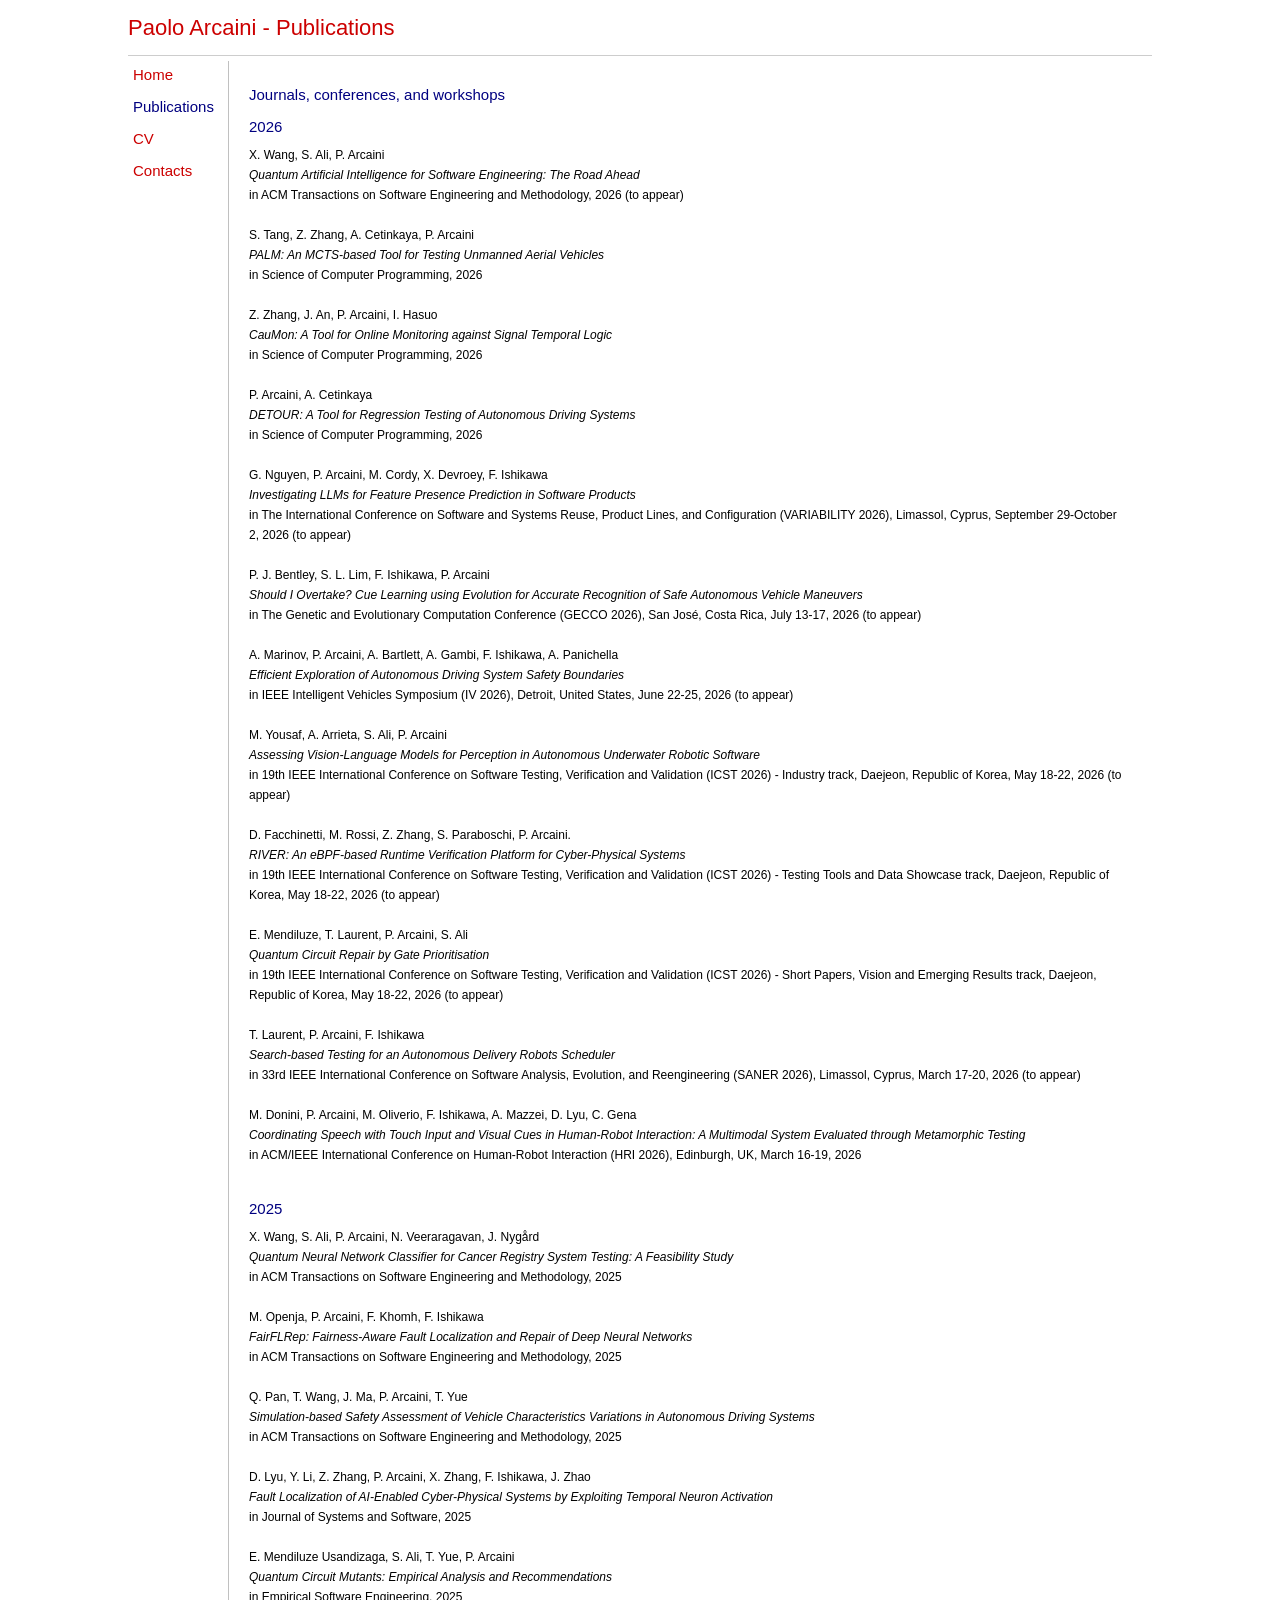
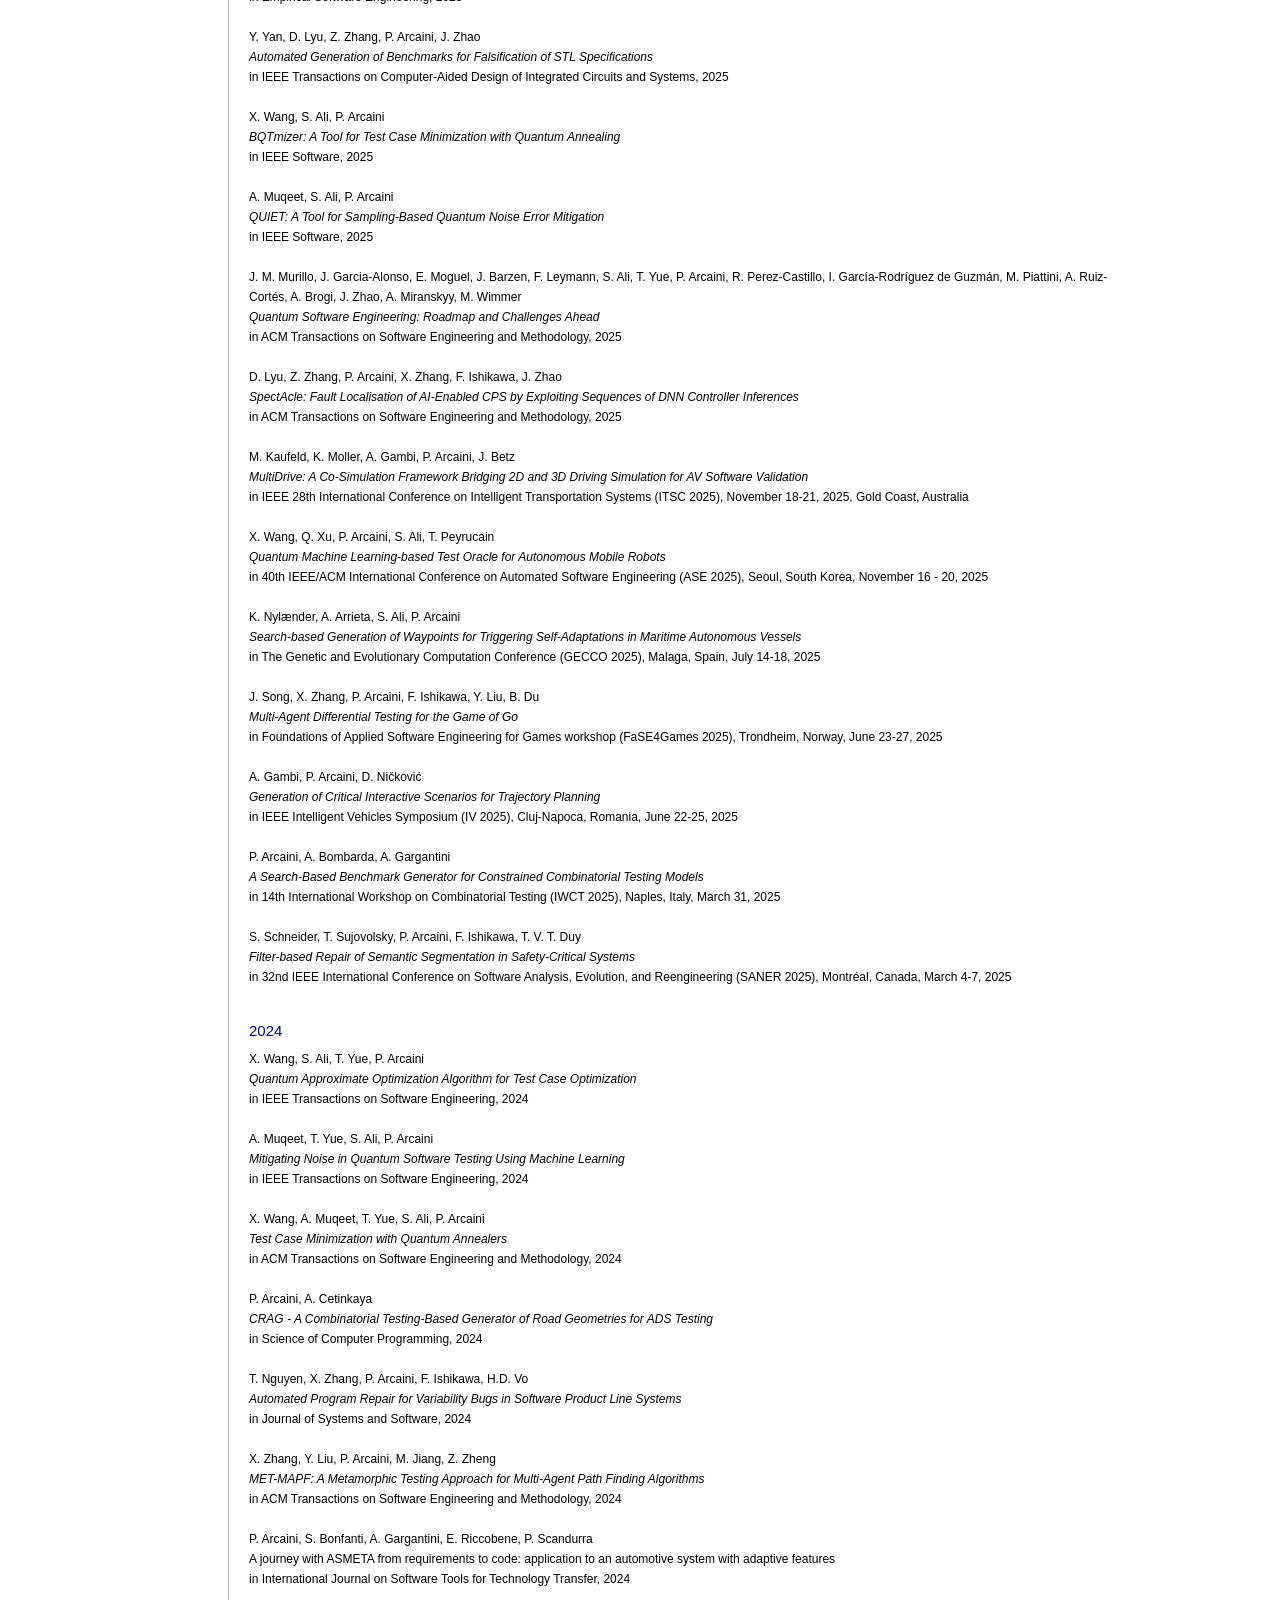
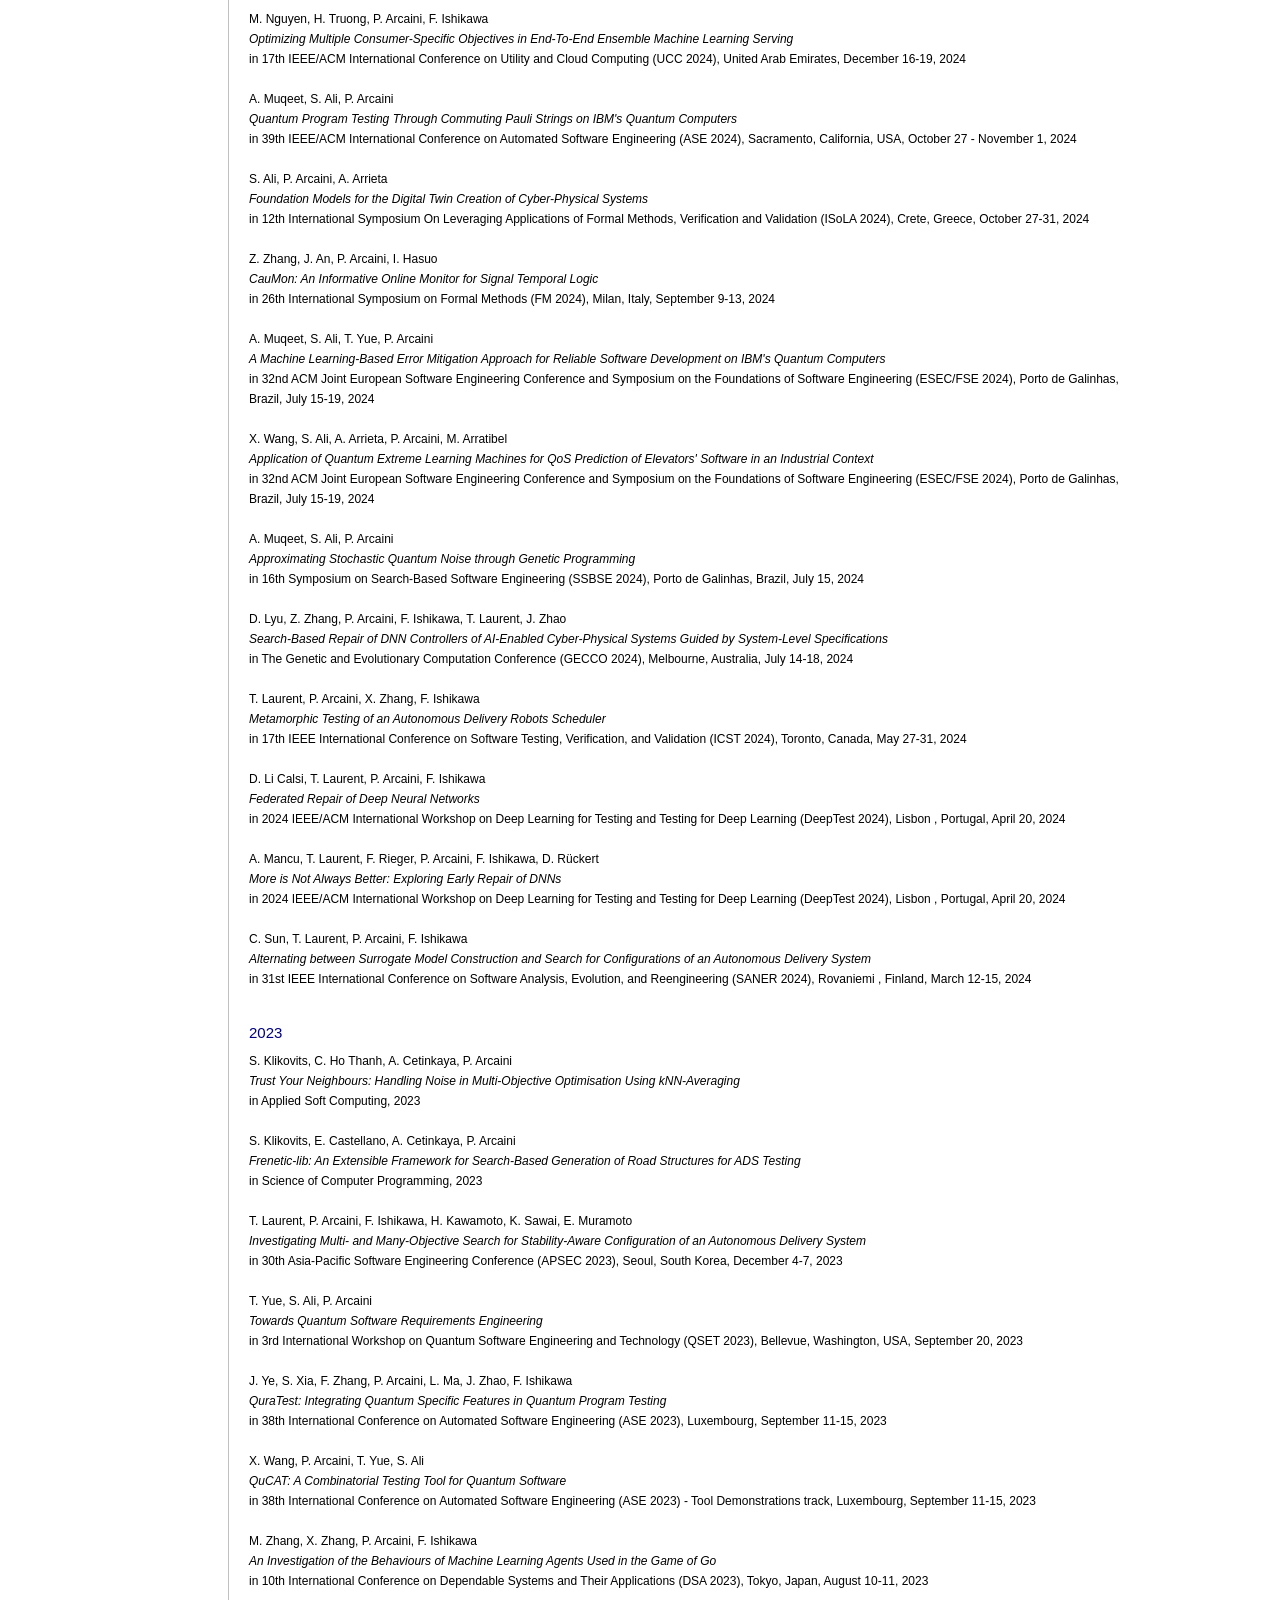
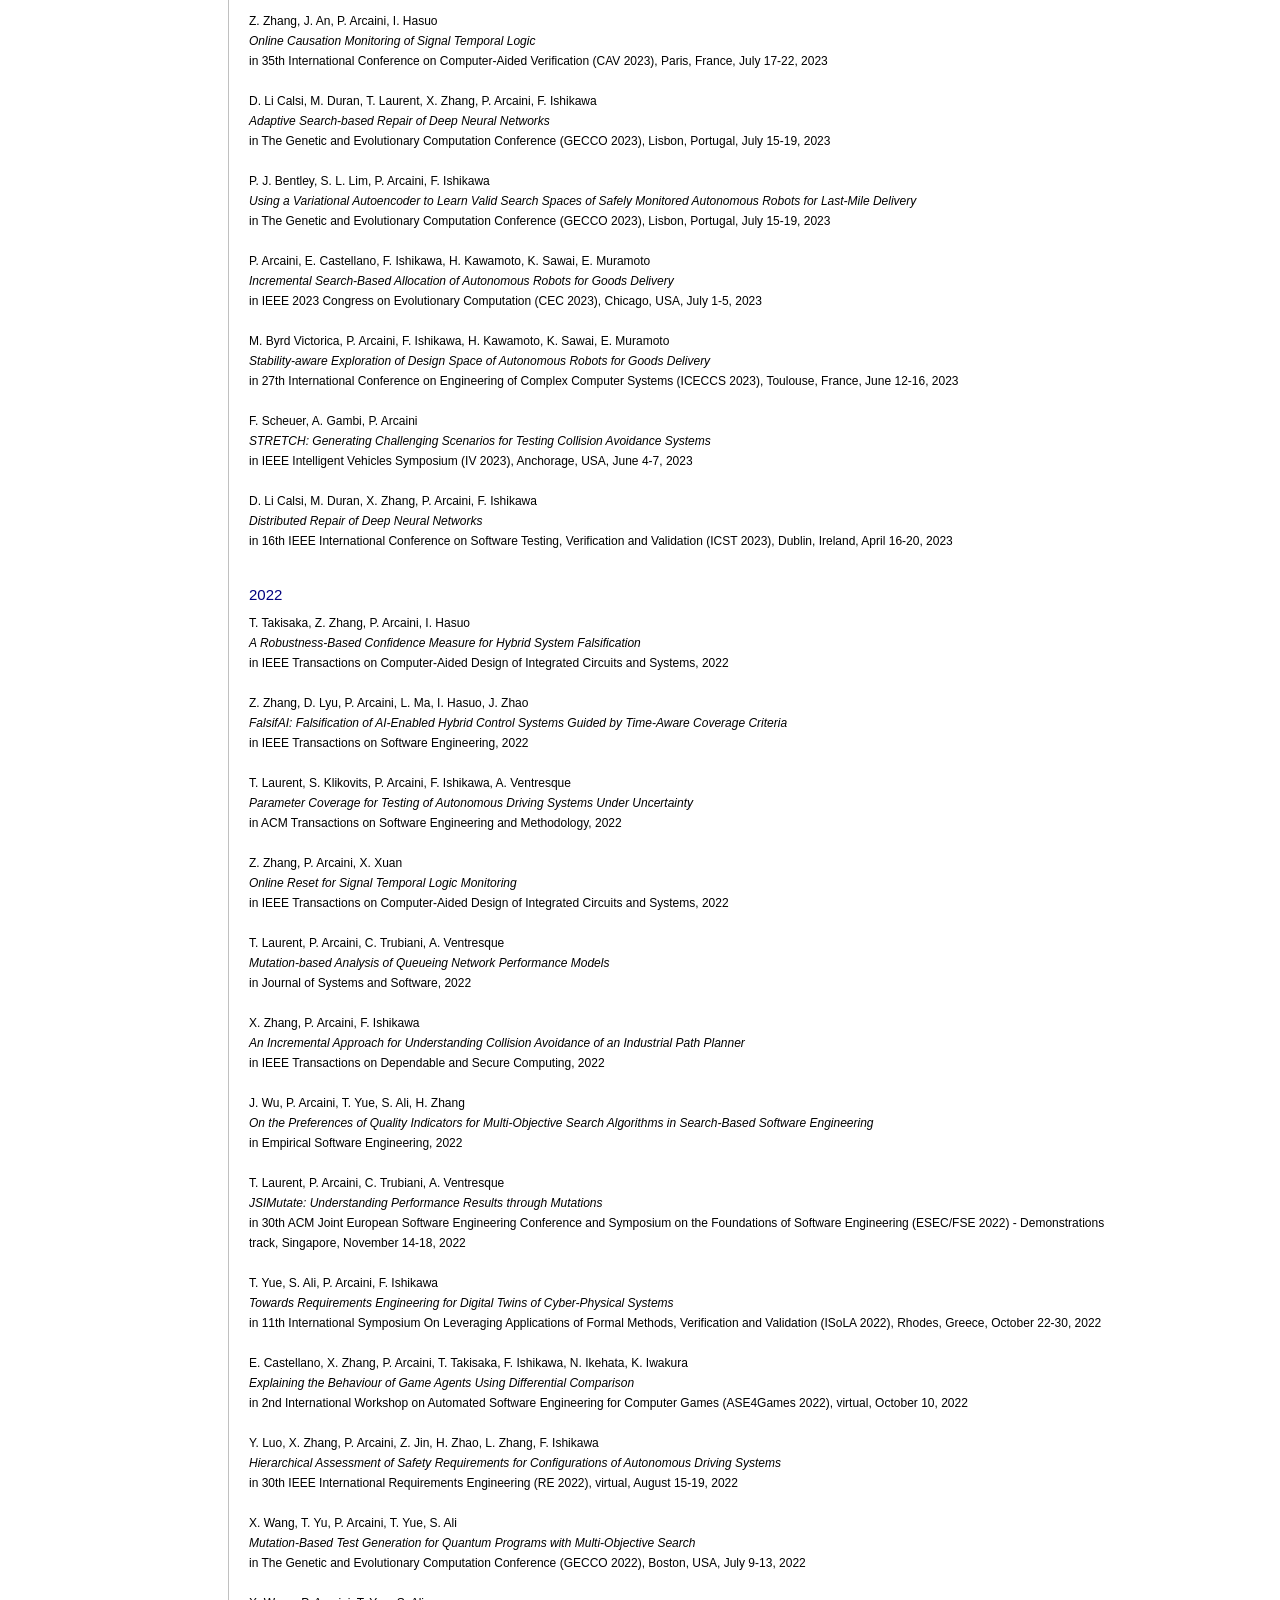
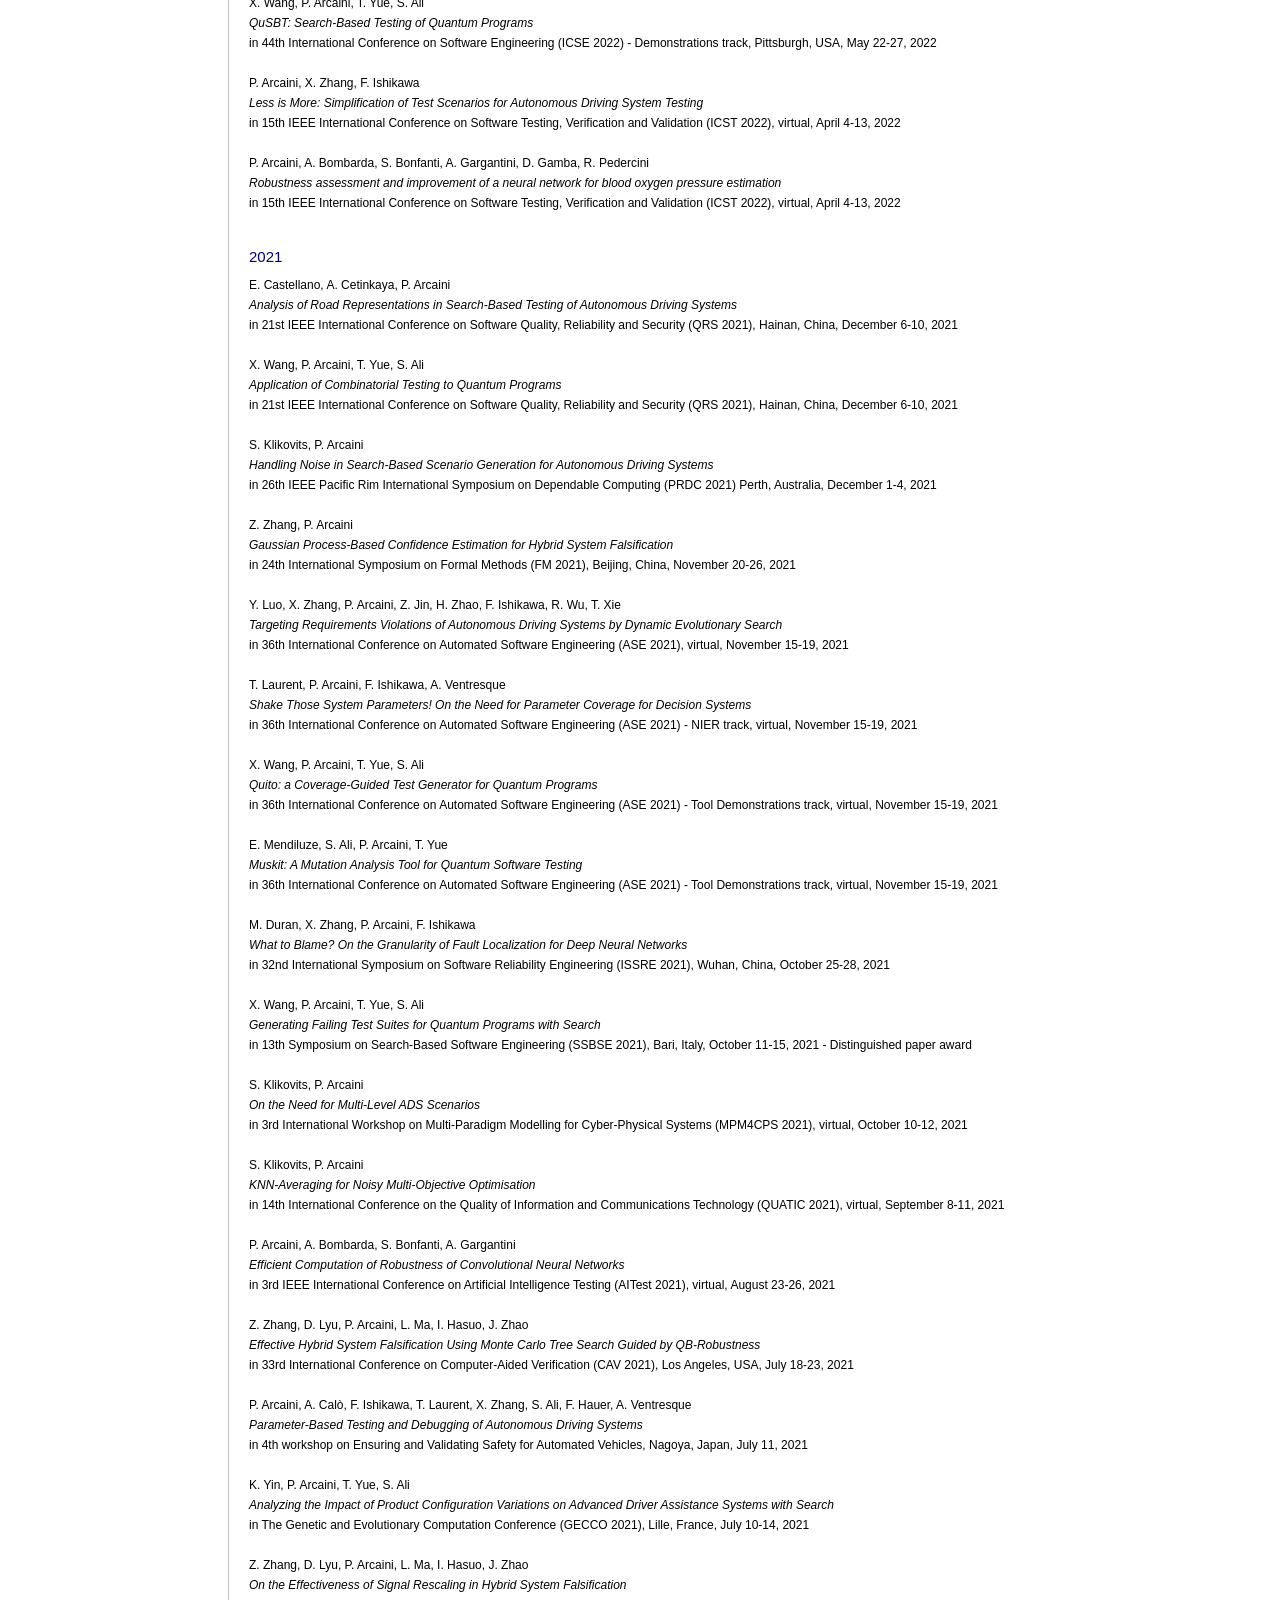
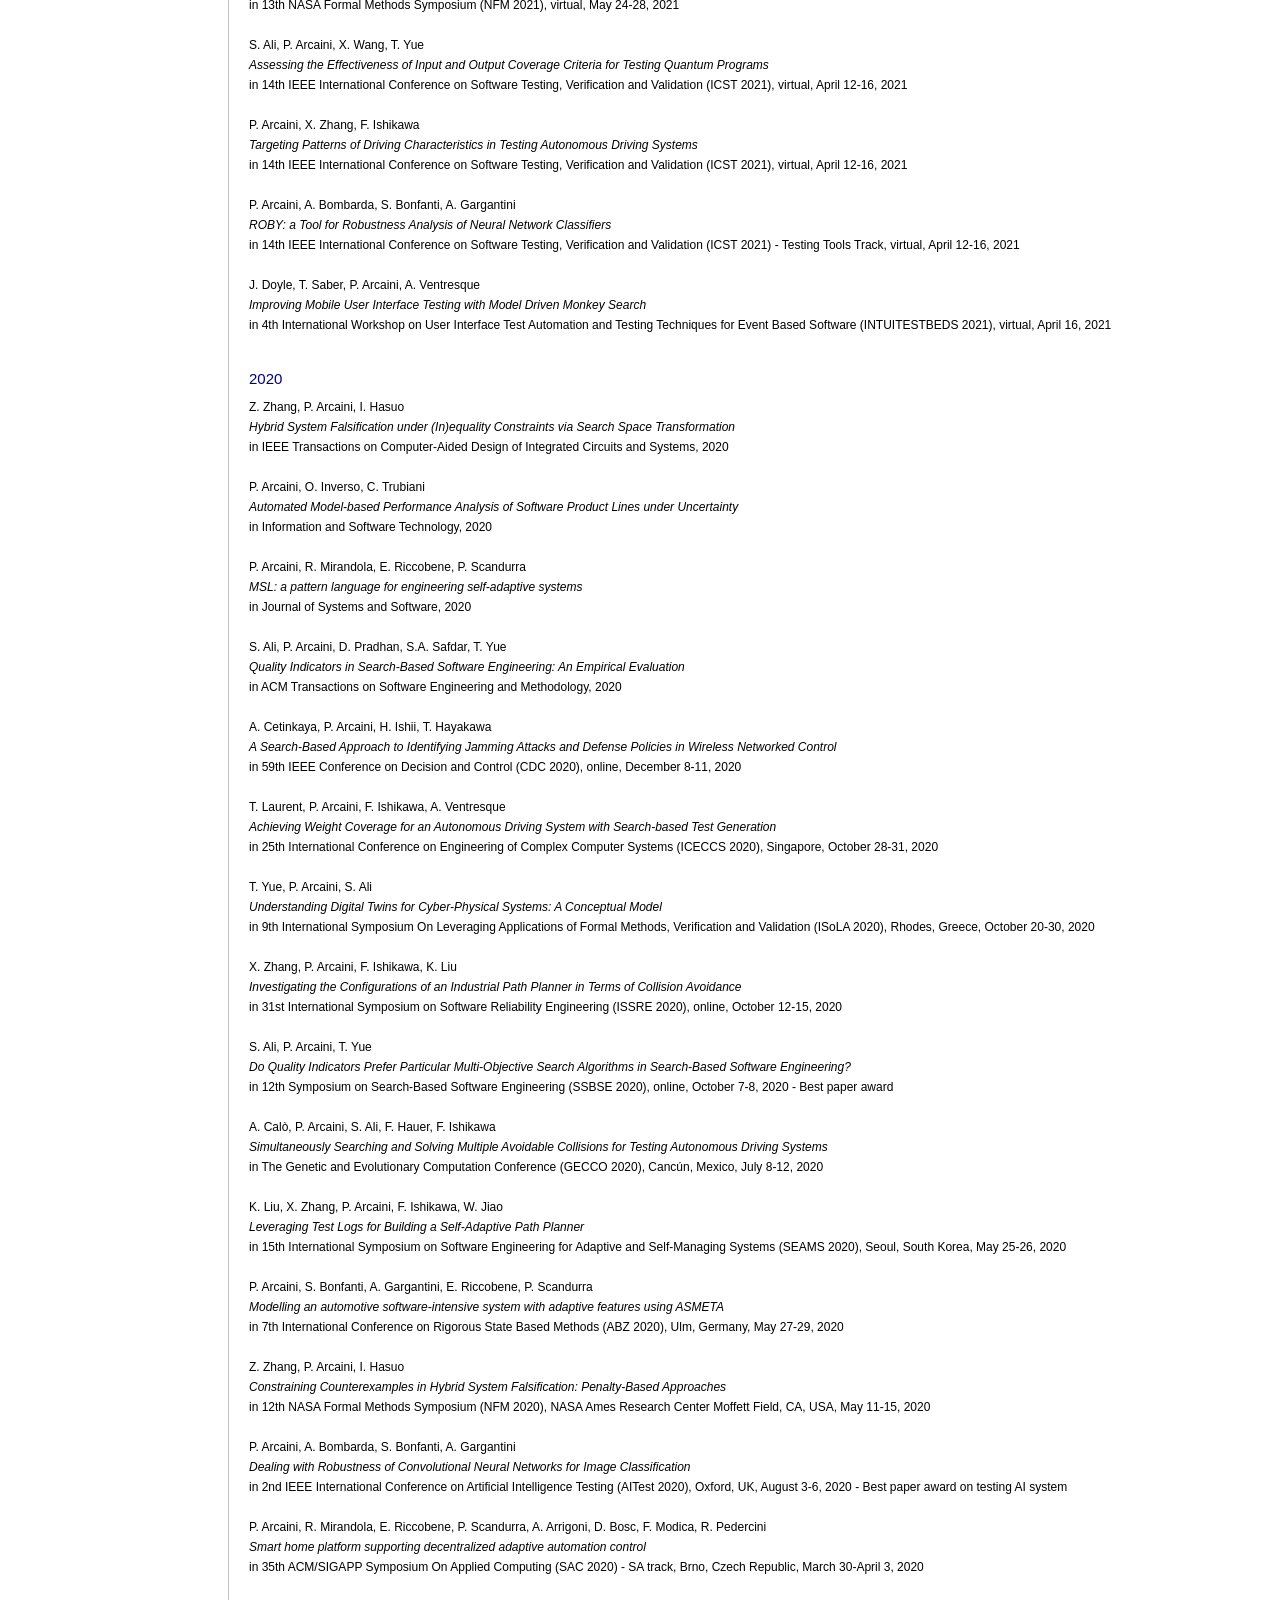
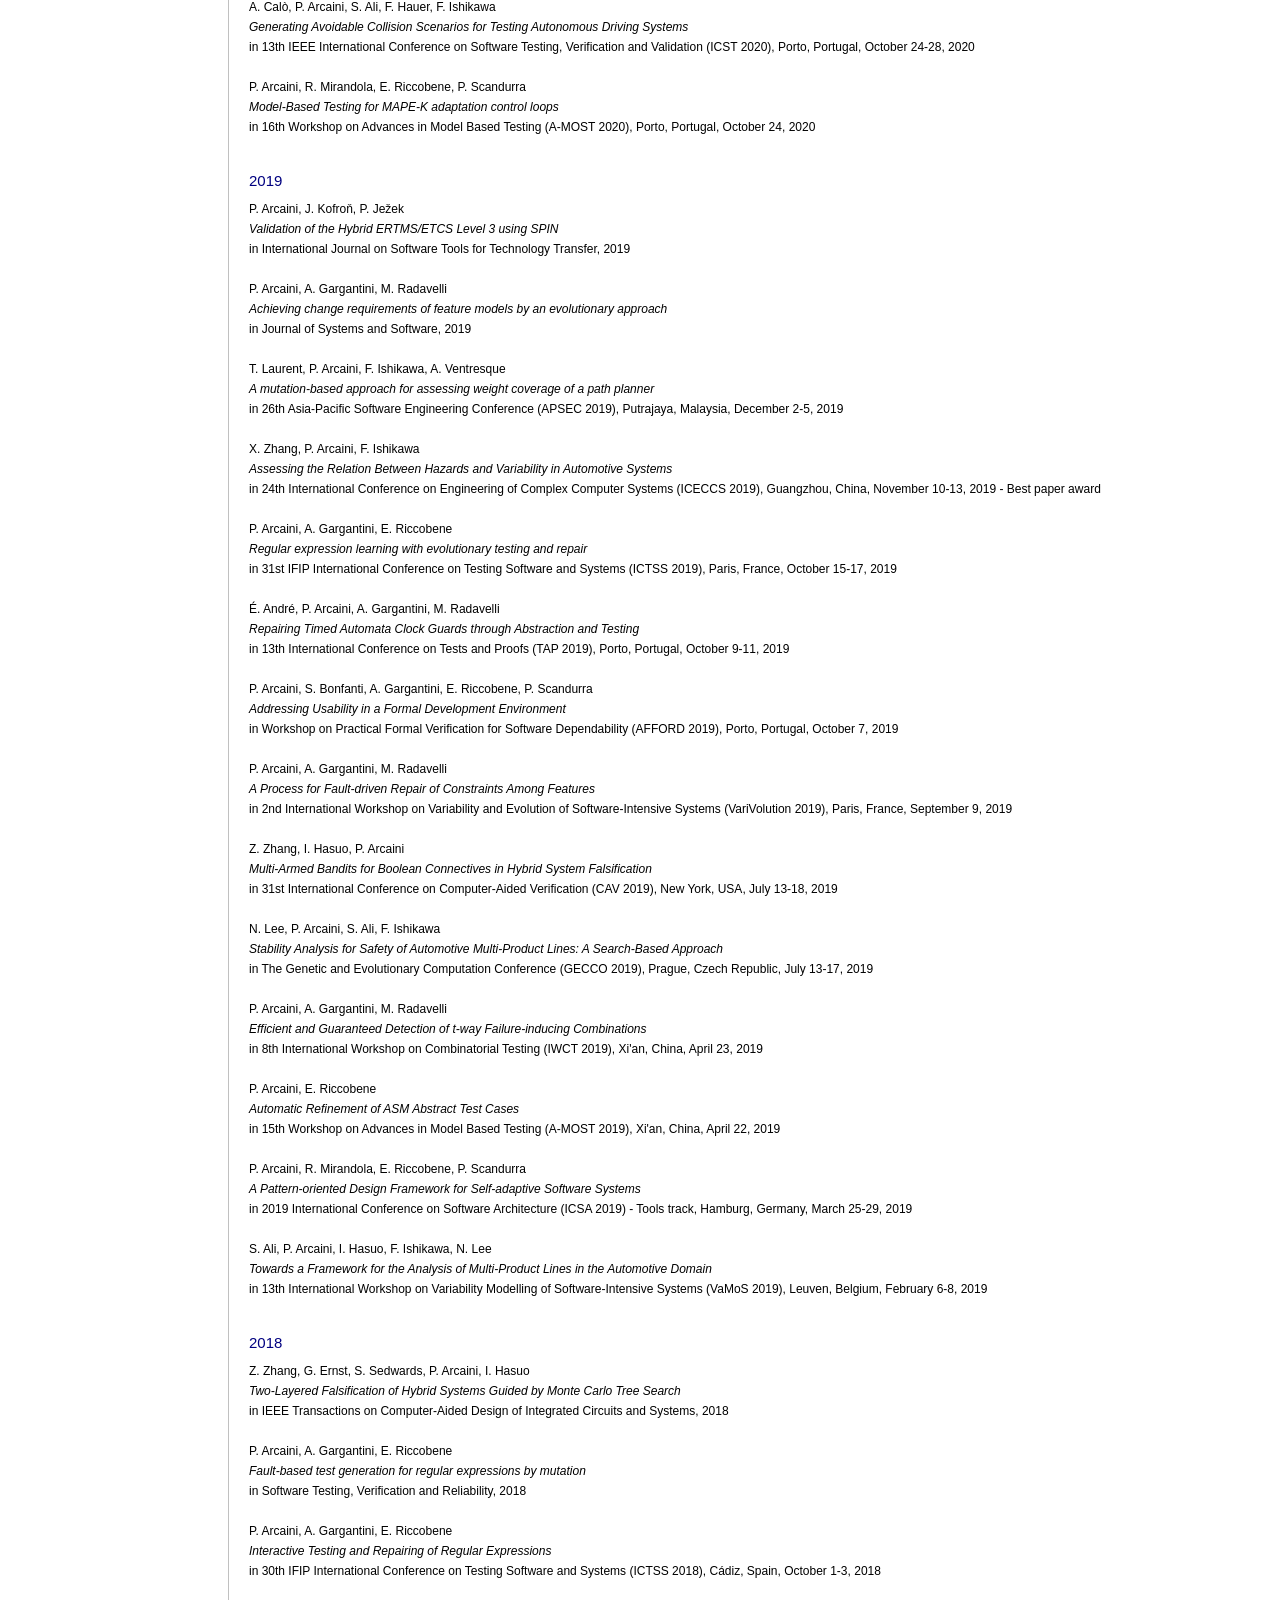
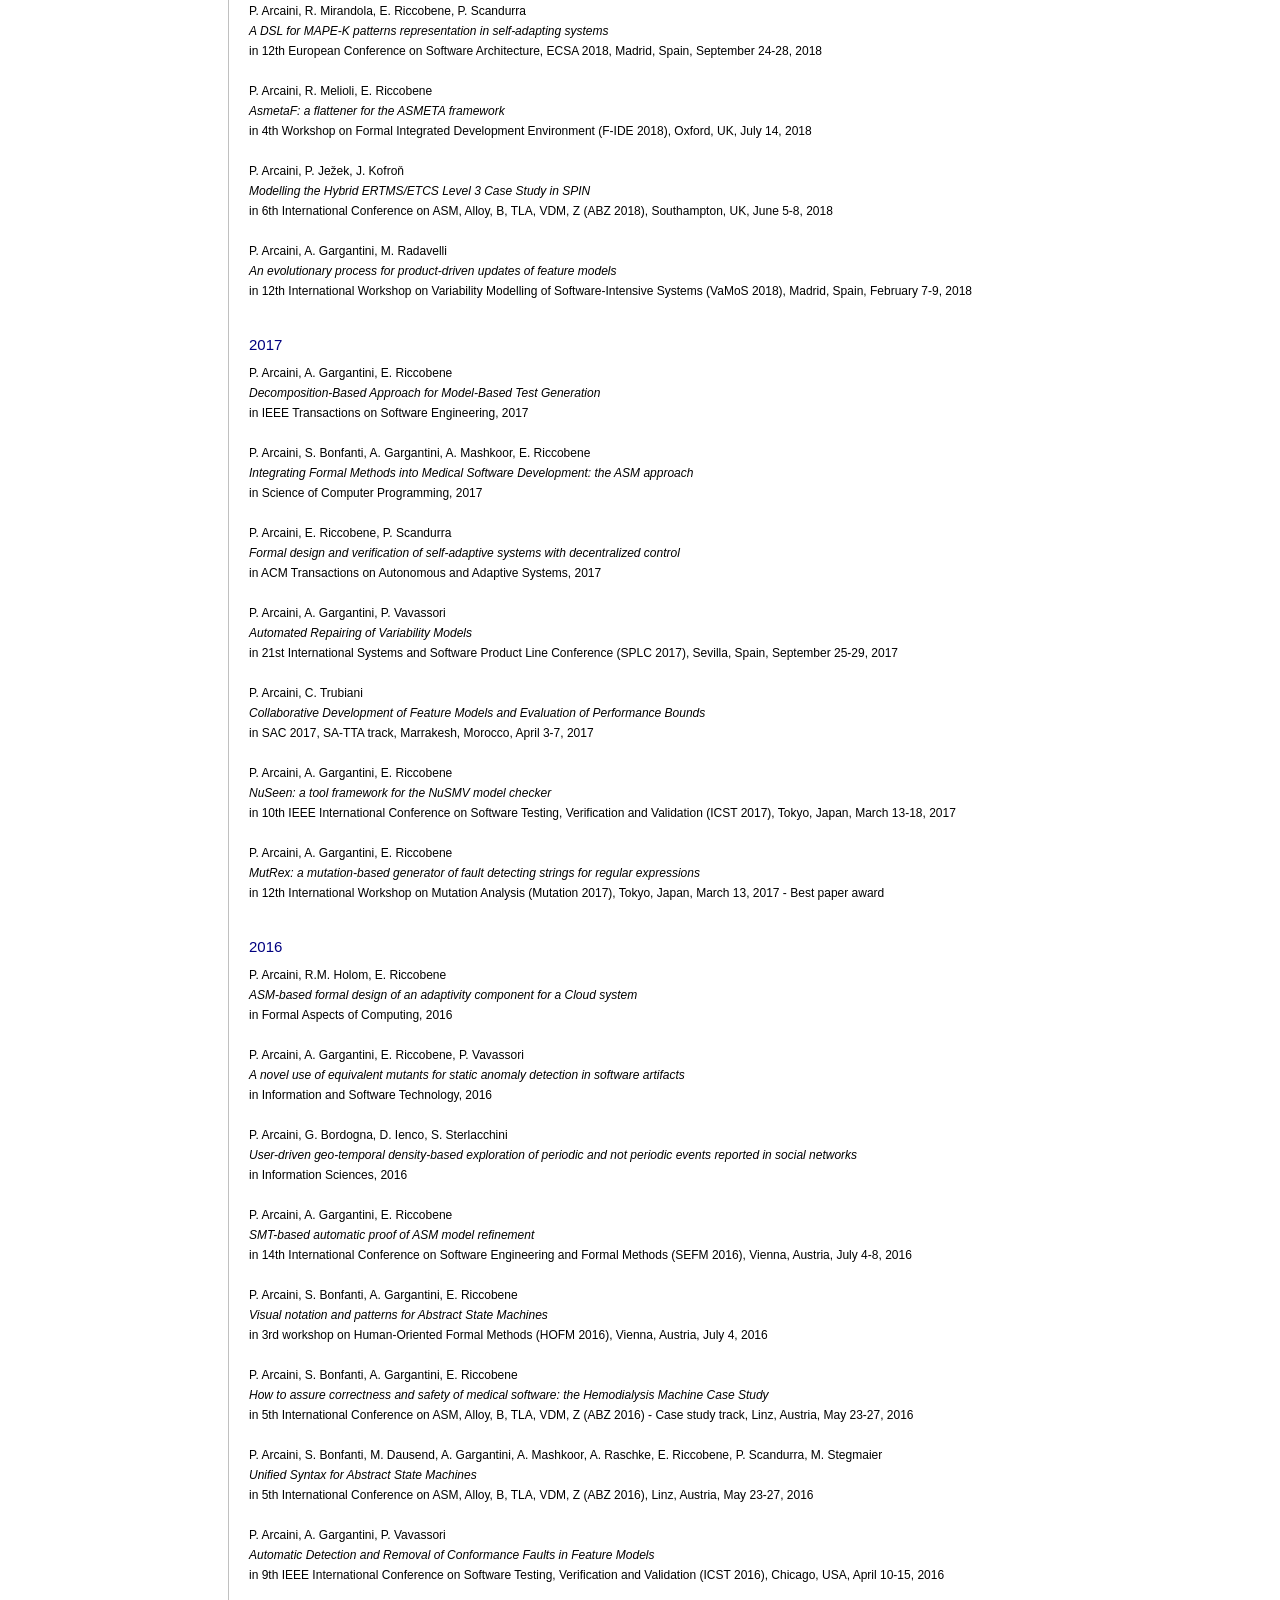
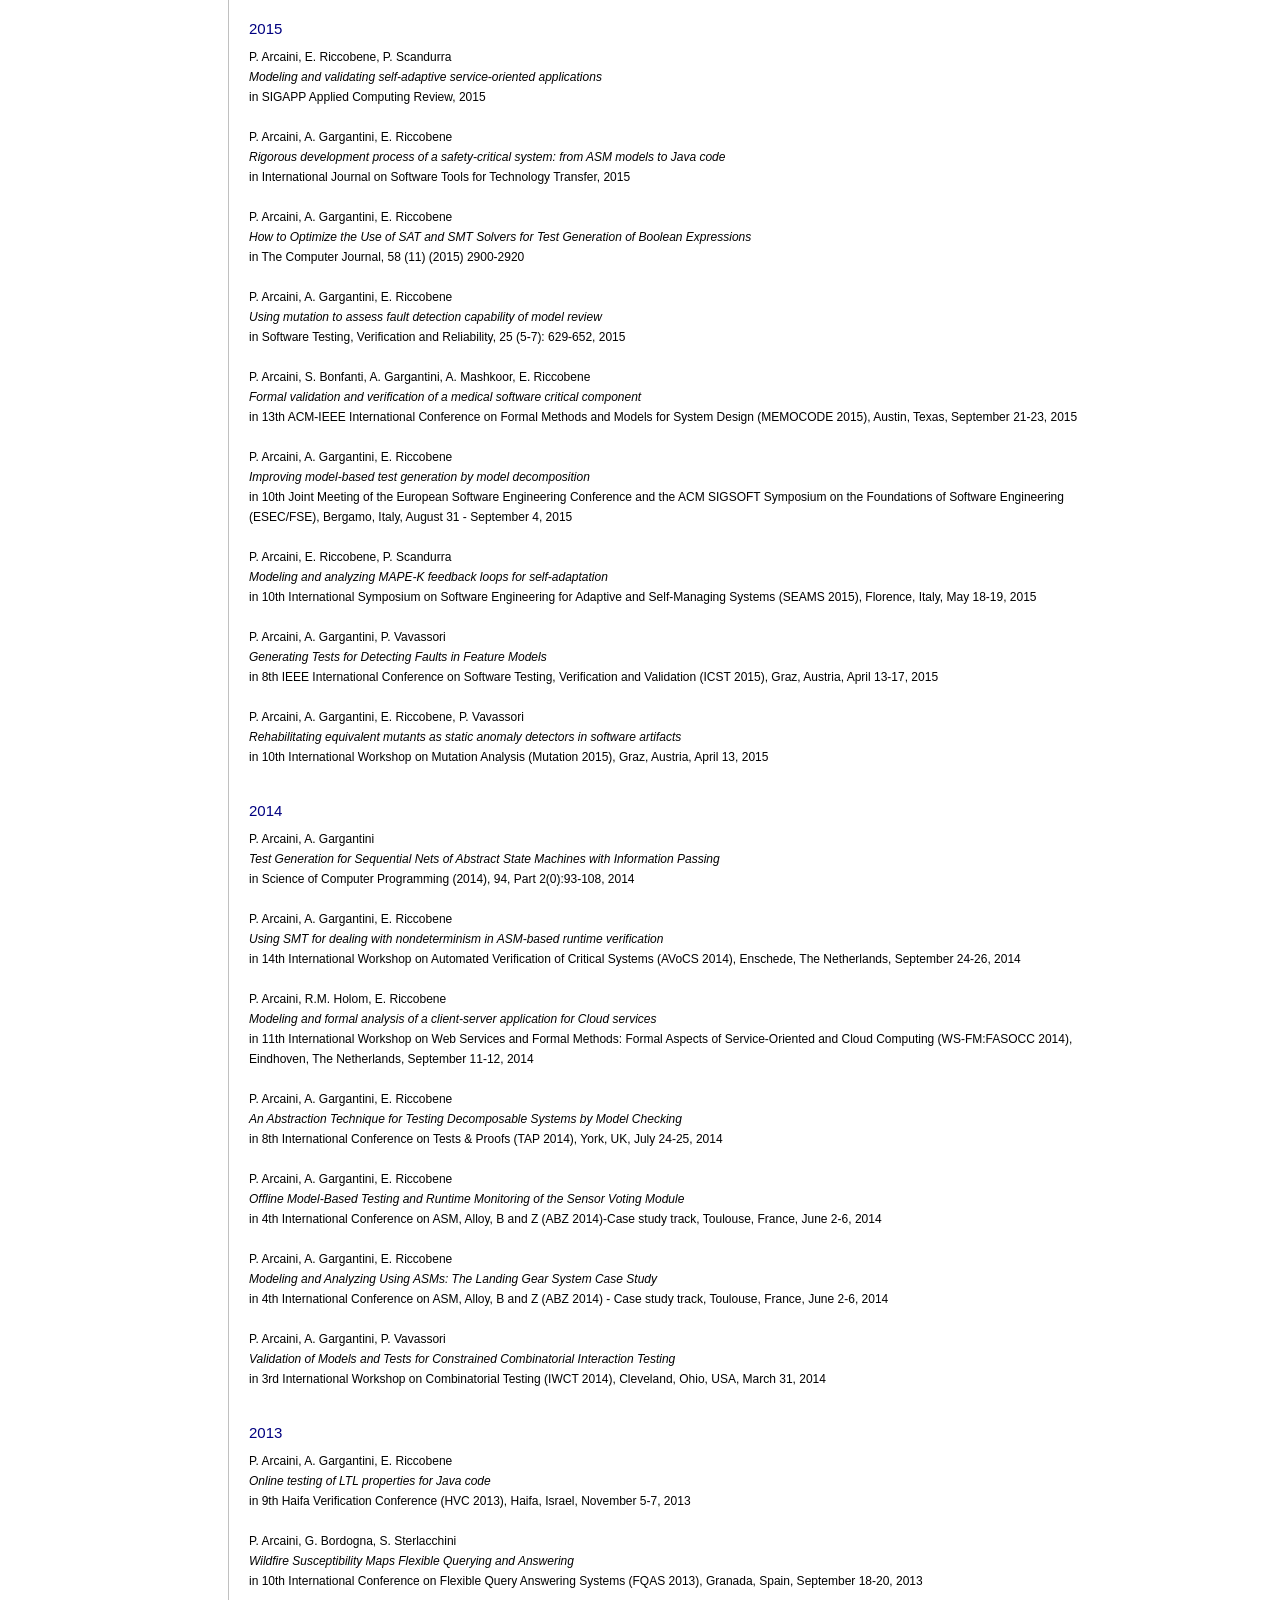
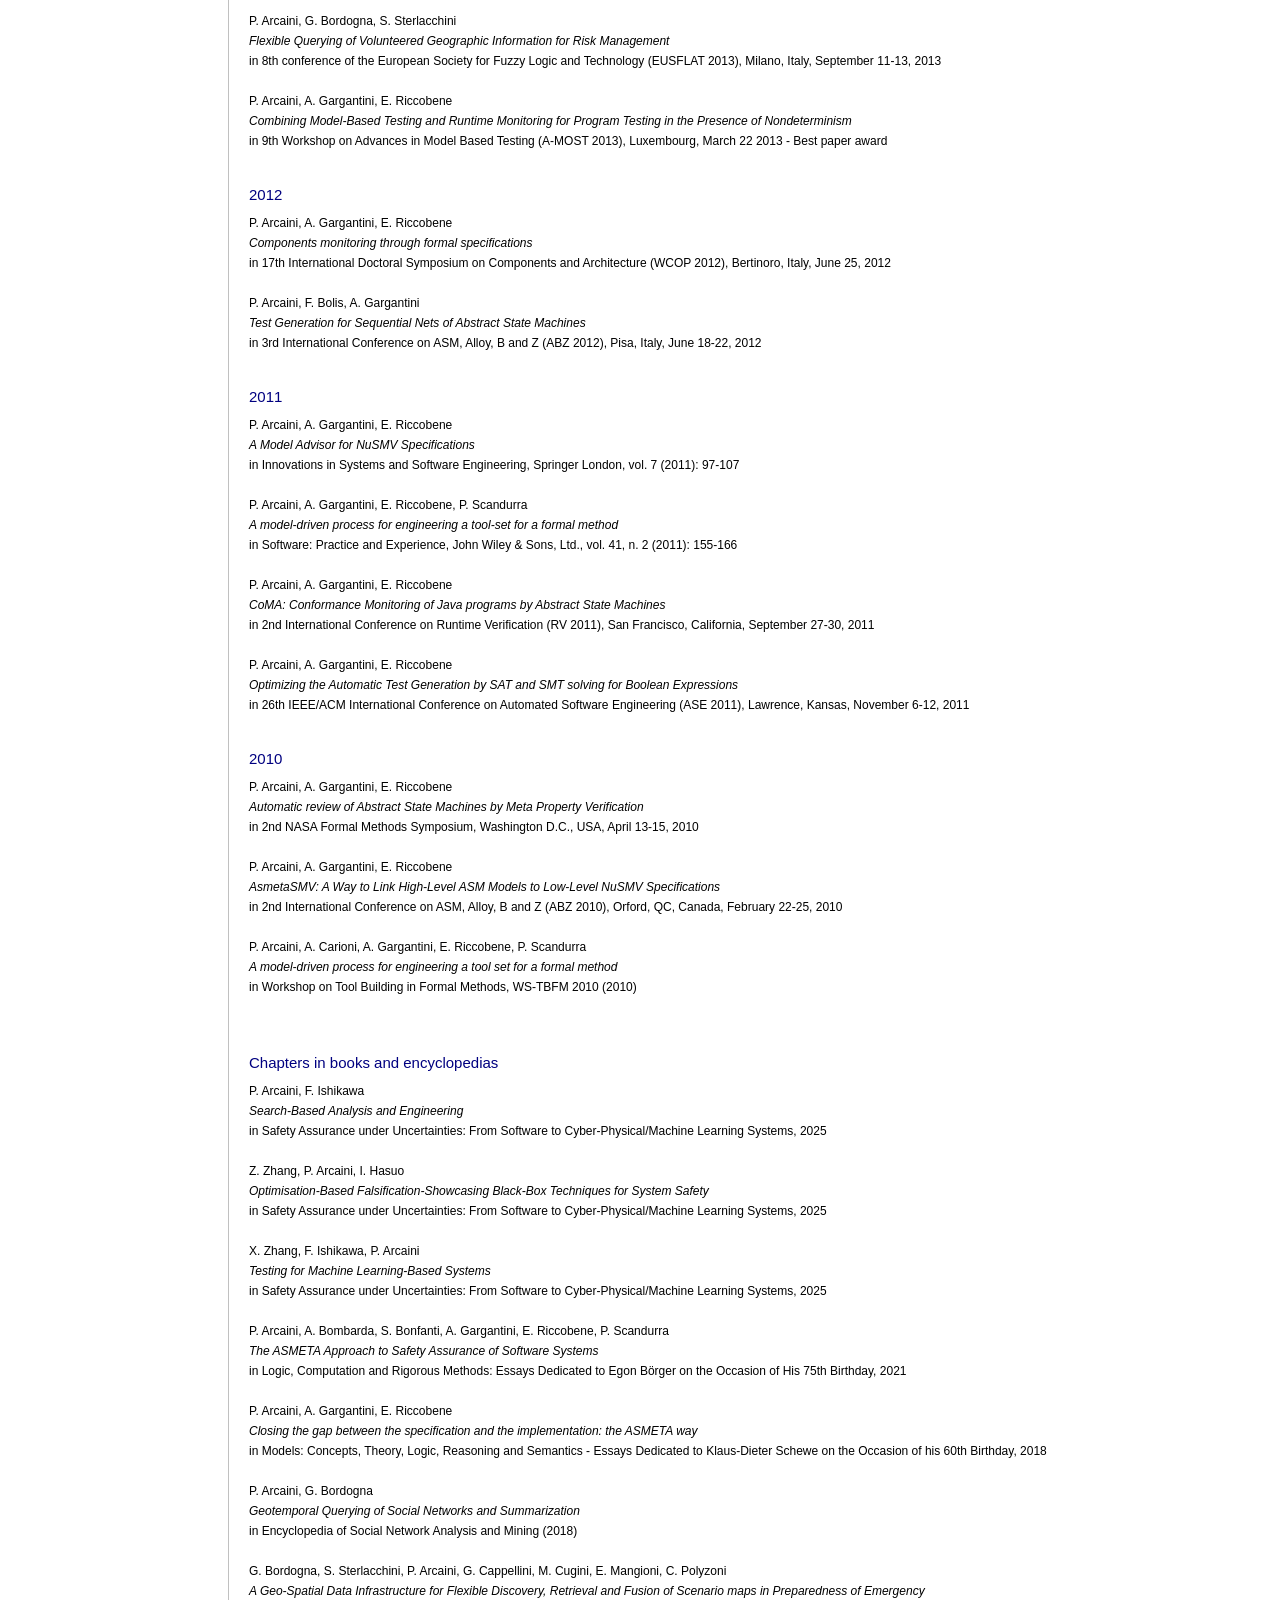
==== commit 60b1c5bf: "Update publications_list.html" ====
--- a/publications_list.html
+++ b/publications_list.html
@@ -86,7 +86,7 @@
       in ACM Transactions on Software Engineering and Methodology, 2025<br/><br/>
 
       M. Openja, P. Arcaini, F. Khomh, F. Ishikawa<br/>
-      <i>FairFLRep: Fairness aware fault localization and repair of Deep Neural Networks</i><br/>
+      <i>FairFLRep: Fairness-Aware Fault Localization and Repair of Deep Neural Networks</i><br/>
       in ACM Transactions on Software Engineering and Methodology, 2025<br/><br/>
 
       Q. Pan, T. Wang, J. Ma, P. Arcaini, T. Yue<br/>
